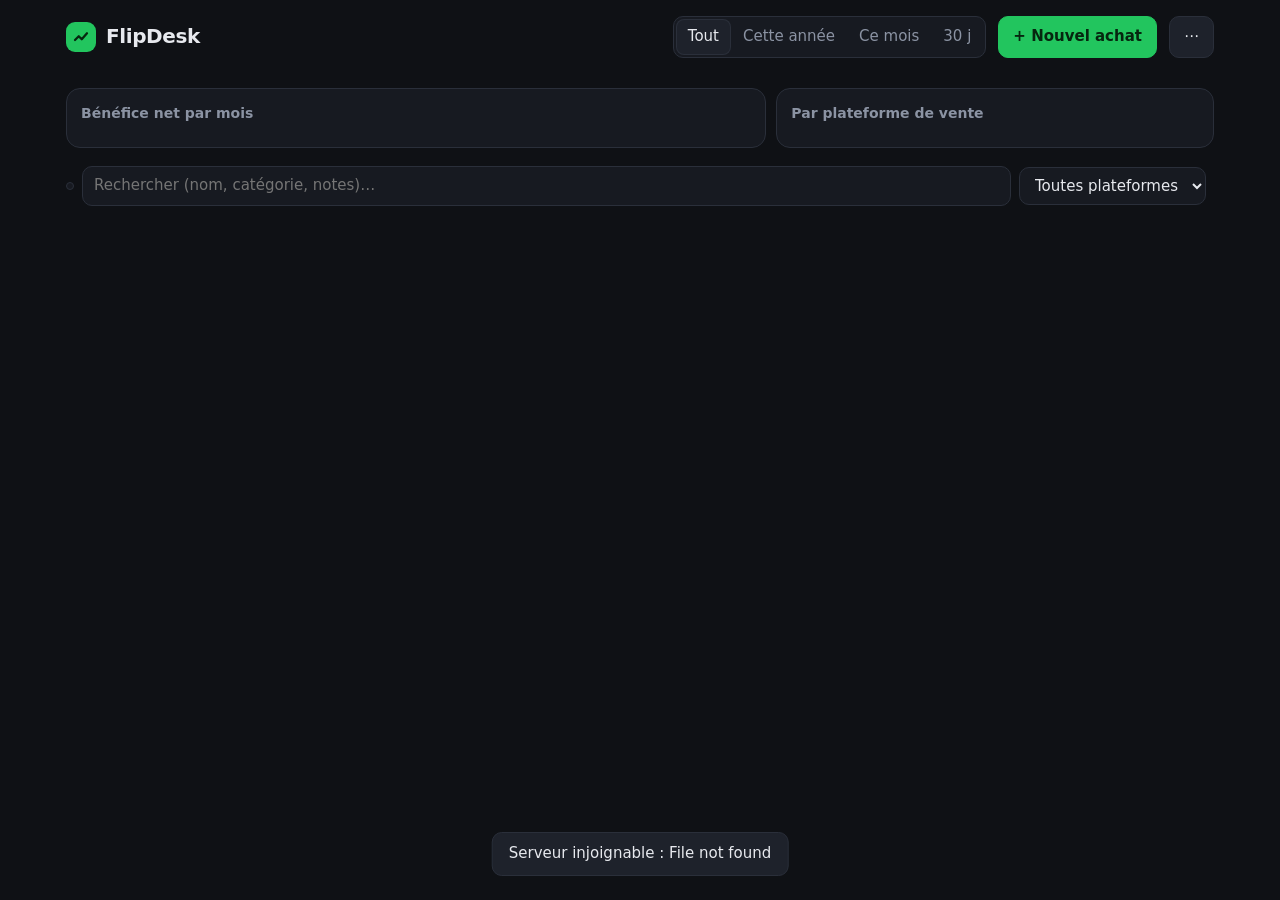
==== static/index.html @ b0f2146b "Statut en menu déroulant, lots liés à l'achat d'origine" ====
<!DOCTYPE html>
<html lang="fr">
<head>
<meta charset="utf-8">
<meta name="viewport" content="width=device-width, initial-scale=1, viewport-fit=cover">
<meta name="theme-color" content="#0f1115">
<meta name="apple-mobile-web-app-capable" content="yes">
<title>FlipDesk</title>
<link rel="icon" href="data:image/svg+xml,<svg xmlns='http://www.w3.org/2000/svg' viewBox='0 0 32 32'><rect width='32' height='32' rx='8' fill='%2322c55e'/><path d='M9 20l5-5 4 4 6-8' stroke='white' stroke-width='3' fill='none' stroke-linecap='round' stroke-linejoin='round'/></svg>">
<style>
:root{
  --bg:#0f1115;--panel:#171a21;--panel2:#1e222b;--line:#2a2f3a;--txt:#e7e9ee;--mut:#8b93a3;
  --green:#22c55e;--red:#ef4444;--amber:#f59e0b;--blue:#60a5fa;
  --lbc:#ff6e14;--vinted:#09b1ba;--other:#a78bfa;--r:14px;
}
*{box-sizing:border-box}
html,body{margin:0;background:var(--bg);color:var(--txt);font:15px/1.45 system-ui,-apple-system,"Segoe UI",Roboto,sans-serif}
button,input,select,textarea{font:inherit;color:inherit}
a{color:var(--blue)}
.wrap{max-width:1180px;margin:0 auto;padding:16px 16px calc(90px + env(safe-area-inset-bottom))}
header{display:flex;align-items:center;gap:12px;margin-bottom:16px;flex-wrap:wrap}
.logo{display:flex;align-items:center;gap:10px;font-weight:800;font-size:20px;letter-spacing:-.02em;margin-right:auto}
.logo i{width:30px;height:30px;border-radius:9px;background:var(--green);display:grid;place-items:center}
.btn{border:1px solid var(--line);background:var(--panel2);padding:9px 14px;border-radius:10px;cursor:pointer;white-space:nowrap}
.btn:hover{border-color:#3a4150}
.btn.primary{background:var(--green);border-color:var(--green);color:#06260f;font-weight:700}
.btn.danger{color:var(--red)}
.btn.sm{padding:5px 10px;font-size:13px;border-radius:8px}
.seg{display:inline-flex;background:var(--panel);border:1px solid var(--line);border-radius:10px;padding:3px;gap:2px;flex-wrap:wrap}
.seg button{border:0;background:none;padding:6px 11px;border-radius:7px;cursor:pointer;color:var(--mut)}
.seg button.on{background:var(--panel2);color:var(--txt);box-shadow:0 0 0 1px var(--line)}
.kpis{display:grid;grid-template-columns:repeat(6,1fr);gap:10px;margin:14px 0}
.kpi{background:var(--panel);border:1px solid var(--line);border-radius:var(--r);padding:13px 14px}
.kpi .l{color:var(--mut);font-size:12.5px}
.kpi .v{font-size:22px;font-weight:750;letter-spacing:-.02em;margin-top:2px;font-variant-numeric:tabular-nums}
.kpi .s{color:var(--mut);font-size:12px}
.grid2{display:grid;grid-template-columns:1.6fr 1fr;gap:10px}
.card{background:var(--panel);border:1px solid var(--line);border-radius:var(--r);padding:14px}
.card h3{margin:0 0 10px;font-size:14px;color:var(--mut);font-weight:600}
.pos{color:var(--green)}.neg{color:var(--red)}
.plat{display:grid;gap:10px}
.prow{display:grid;grid-template-columns:auto 1fr auto;gap:10px;align-items:center}
.dot{width:10px;height:10px;border-radius:50%}
.bar{height:8px;border-radius:5px;background:var(--panel2);overflow:hidden;margin-top:4px}
.bar>div{height:100%}
.toolbar{display:flex;gap:8px;align-items:center;margin:18px 0 10px;flex-wrap:wrap}
.toolbar input,.toolbar select{background:var(--panel);border:1px solid var(--line);border-radius:10px;padding:8px 11px}
.toolbar input{flex:1;min-width:160px}
.list{display:grid;gap:8px}
.item{display:grid;grid-template-columns:1fr 130px 130px 110px 92px;gap:12px;align-items:center;background:var(--panel);border:1px solid var(--line);border-radius:12px;padding:11px 13px;cursor:pointer}
.item:hover{border-color:#3a4150}
.item .n{font-weight:650;overflow:hidden;text-overflow:ellipsis;white-space:nowrap}
.item .meta{color:var(--mut);font-size:12.5px;display:flex;gap:6px;flex-wrap:wrap;align-items:center}
.item .c{font-variant-numeric:tabular-nums;font-size:14px}
.item .c small{display:block;color:var(--mut);font-size:11.5px}
.item .p{font-weight:750;text-align:right;font-variant-numeric:tabular-nums}
.item .show-m{display:none}
.tag{font-size:11.5px;padding:2px 7px;border-radius:20px;border:1px solid var(--line);white-space:nowrap}
.st-stock{color:var(--blue);border-color:#294466}.st-listed{color:var(--amber);border-color:#5a4415}
.st-sold{color:var(--green);border-color:#1d4d2e}.st-kept{color:var(--mut)}.st-parts{color:#c084fc;border-color:#4b2a6b}
.stsel{appearance:none;-webkit-appearance:none;font-size:11.5px;padding:2px 20px 2px 8px;border-radius:20px;border:1px solid var(--line);background:var(--bg) url("data:image/svg+xml,%3Csvg xmlns='http://www.w3.org/2000/svg' width='8' height='5'%3E%3Cpath d='M0 0l4 5 4-5z' fill='%238b93a3'/%3E%3C/svg%3E") no-repeat right 7px center;cursor:pointer;font-weight:600}
.stsel.st-stock{color:var(--blue)}.stsel.st-listed{color:var(--amber)}.stsel.st-sold{color:var(--green)}.stsel.st-kept{color:var(--mut)}.stsel.st-parts{color:#c084fc}
.stsel option{color:var(--txt);background:var(--panel2)}
.chip{display:inline-flex;align-items:center;gap:6px;background:#2a2340;color:#c4b5fd;border-radius:20px;padding:6px 6px 6px 12px;font-size:13px}
.chip button{border:0;background:#3b3157;color:inherit;border-radius:50%;width:22px;height:22px;cursor:pointer}
.kids{display:grid;gap:4px;margin-top:6px}.kids a{color:var(--txt);text-decoration:none;display:flex;justify-content:space-between;gap:8px;padding:6px 9px;border-radius:8px;background:var(--bg);border:1px solid var(--line);font-size:13px;cursor:pointer}
.kids a:hover{border-color:#3a4150}
.lottag{font-size:11.5px;padding:2px 7px;border-radius:20px;background:#2a2340;color:#c4b5fd;white-space:nowrap;cursor:pointer}
.lotcard{display:grid;grid-template-columns:1fr repeat(3,110px);gap:12px;align-items:center;background:var(--panel);border:1px solid var(--line);border-radius:12px;padding:12px 14px;cursor:pointer}
.lotcard:hover{border-color:#3a4150}.lotcard .c small{display:block;color:var(--mut);font-size:11.5px}
@media (max-width:640px){.lotcard{grid-template-columns:1fr 1fr 1fr}.lotcard>div:first-child{grid-column:1/-1}}
.pf{font-weight:600}
.empty{color:var(--mut);text-align:center;padding:40px 10px;border:1px dashed var(--line);border-radius:12px}
.fab{position:fixed;right:18px;bottom:calc(18px + env(safe-area-inset-bottom));width:58px;height:58px;border-radius:50%;background:var(--green);color:#06260f;border:0;font-size:30px;font-weight:600;box-shadow:0 8px 24px #0008;cursor:pointer;display:none}
/* modal */
dialog{background:var(--panel);color:var(--txt);border:1px solid var(--line);border-radius:18px;padding:0;width:min(680px,96vw);max-height:92vh}
dialog::backdrop{background:#000a;backdrop-filter:blur(2px)}
.mh{display:flex;align-items:center;gap:10px;padding:16px 18px;border-bottom:1px solid var(--line);position:sticky;top:0;background:var(--panel);z-index:1}
.mh h2{margin:0;font-size:17px;margin-right:auto}
.mb{padding:16px 18px;overflow:auto}
.mf{display:flex;gap:8px;padding:14px 18px;border-top:1px solid var(--line);position:sticky;bottom:0;background:var(--panel)}
fieldset{border:1px solid var(--line);border-radius:12px;padding:12px;margin:0 0 12px}
legend{padding:0 6px;color:var(--mut);font-size:13px;font-weight:600}
.f{display:grid;grid-template-columns:repeat(4,1fr);gap:10px}
.f label{display:grid;gap:4px;font-size:12.5px;color:var(--mut)}
.f .w2{grid-column:span 2}.f .w4{grid-column:1/-1}
.f input,.f select,.f textarea{background:var(--bg);border:1px solid var(--line);border-radius:9px;padding:8px 10px;color:var(--txt);width:100%}
.f textarea{min-height:60px;resize:vertical}
.preview{display:flex;justify-content:space-between;align-items:center;background:var(--bg);border:1px solid var(--line);border-radius:12px;padding:11px 14px;margin-bottom:12px}
.preview b{font-size:20px;font-variant-numeric:tabular-nums}
.menu{position:relative}
.menu .dd{position:absolute;right:0;top:calc(100% + 6px);background:var(--panel2);border:1px solid var(--line);border-radius:12px;padding:6px;display:none;min-width:220px;z-index:10;box-shadow:0 10px 30px #0008}
.menu.open .dd{display:block}
.dd button{display:block;width:100%;text-align:left;background:none;border:0;padding:9px 11px;border-radius:8px;cursor:pointer}
.dd button:hover{background:var(--panel)}
.toast{position:fixed;left:50%;bottom:24px;transform:translateX(-50%);background:var(--panel2);border:1px solid var(--line);padding:10px 16px;border-radius:10px;opacity:0;transition:.2s;pointer-events:none;z-index:99}
.toast.on{opacity:1}
svg text{fill:var(--mut);font-size:10.5px}
@media (max-width:900px){
  .kpis{grid-template-columns:repeat(3,1fr)}
  .grid2{grid-template-columns:1fr}
}
@media (max-width:640px){
  .wrap{padding:12px 12px calc(96px + env(safe-area-inset-bottom))}
  .kpis{grid-template-columns:repeat(2,1fr)}
  .kpi .v{font-size:19px}
  .item{grid-template-columns:1fr auto;gap:4px 10px}
  .item .c{display:none}
  .item .c.show-m{display:block;grid-column:1;grid-row:2;font-size:12.5px;color:var(--mut)}
  .item .p{grid-row:1;grid-column:2}
  .item .c.act:has(button){display:block;grid-column:2;grid-row:2;text-align:right}
  #tabs{flex-wrap:nowrap;overflow-x:auto;max-width:100%;scrollbar-width:none}
  .toolbar input{min-width:0;flex:1 1 100%}
  .toolbar select{flex:1 1 100%}
  .f{grid-template-columns:1fr 1fr}
  .f .w2{grid-column:1/-1}
  header .btn.primary{display:none}
  .mf{padding:12px;gap:6px}.mf .btn{padding:9px 10px}
  .fab{display:block}
}
</style>
</head>
<body>
<div class="wrap">
  <header>
    <div class="logo"><i><svg width="18" height="18" viewBox="0 0 24 24"><path d="M4 16l5-5 4 4 7-8" stroke="#06260f" stroke-width="3" fill="none" stroke-linecap="round" stroke-linejoin="round"/></svg></i>FlipDesk</div>
    <div class="seg" id="period">
      <button data-p="all" class="on">Tout</button>
      <button data-p="year">Cette année</button>
      <button data-p="month">Ce mois</button>
      <button data-p="30">30 j</button>
    </div>
    <button class="btn primary" onclick="openForm()">+ Nouvel achat</button>
    <div class="menu" id="menu">
      <button class="btn" onclick="toggleMenu(event)">⋯</button>
      <div class="dd">
        <button onclick="location.href='/api/export.csv'">📊 Exporter en CSV (Excel)</button>
        <button onclick="location.href='/api/backup.json'">💾 Télécharger une sauvegarde</button>
        <button onclick="document.getElementById('imp').click()">📥 Restaurer / importer…</button>
        <hr style="border:0;border-top:1px solid var(--line);margin:6px 4px">
        <button onclick="openUpdate()">🔄 Mettre à jour le serveur</button>
        <div id="ver" style="color:var(--mut);font-size:11.5px;padding:4px 11px 2px"></div>
      </div>
    </div>
    <input type="file" id="imp" accept=".json,application/json" hidden>
  </header>

  <section class="kpis" id="kpis"></section>

  <section class="grid2">
    <div class="card"><h3>Bénéfice net par mois</h3><div id="chart"></div></div>
    <div class="card"><h3>Par plateforme de vente</h3><div class="plat" id="plat"></div></div>
  </section>

  <div class="toolbar">
    <div class="seg" id="tabs"></div>
    <input id="q" placeholder="Rechercher (nom, catégorie, notes)…">
    <select id="pf"><option value="">Toutes plateformes</option></select>
    <span id="gchip"></span>
  </div>
  <div class="list" id="list"></div>
</div>

<button class="fab" onclick="openForm()" aria-label="Nouvel achat">+</button>

<dialog id="dlg">
  <form id="form" method="dialog">
    <div class="mh"><h2 id="ftitle">Nouvel achat</h2><button type="button" class="btn sm" onclick="dlg.close()">✕</button></div>
    <div class="mb">
      <div class="preview"><span id="pvl">Bénéfice estimé</span><b id="pv">0,00 €</b></div>
      <fieldset><legend>Article</legend><div class="f">
        <label class="w2">Nom *<input name="name" required placeholder="ex. Manette DualSense blanche"></label>
        <label>Catégorie<input name="category" list="cats" placeholder="Manettes, Téléphones…"></label>
        <label>Statut<select name="status">
          <option value="stock">En stock</option><option value="listed">En vente</option>
          <option value="sold">Vendu</option><option value="kept">Gardé</option><option value="parts">Utilisé en pièces</option></select></label>
        <label class="w2">État<input name="condition" list="conds" placeholder="Très bon état, HS, pour pièces…"></label>
        <label class="w2">Lien annonce<input name="url" type="url" placeholder="https://…"></label>
        <label class="w4">Article d'origine (lot) <span style="opacity:.7">— si cet article vient d'un lot ou sert de pièces, choisis l'achat d'origine : les coûts seront partagés</span>
          <span style="display:flex;gap:6px"><input id="ppick" list="parents" placeholder="Rechercher un achat…" autocomplete="off" style="flex:1"><button type="button" class="btn sm" id="pclear" title="Retirer le lien">✕</button></span>
          <input type="hidden" name="parent_id"></label>
        <div class="w4" id="kidsbox"></div>
      </div></fieldset>
      <fieldset><legend>Achat</legend><div class="f">
        <label>Acheté sur<select name="buy_platform" data-plat="buy"></select></label>
        <label>Date<input name="buy_date" type="date"></label>
        <label>Prix payé (€)<input name="buy_price" inputmode="decimal" placeholder="0"></label>
        <label>Frais + port (€)<input name="buy_fees" inputmode="decimal" placeholder="0"></label>
        <label class="w2">Pièces / réparation (€)<input name="repair_cost" inputmode="decimal" placeholder="0"></label>
        <label class="w2">Prix affiché en vente (€)<input name="list_price" inputmode="decimal" placeholder="0"></label>
      </div></fieldset>
      <fieldset id="sellset"><legend>Vente</legend><div class="f">
        <label>Vendu sur<select name="sell_platform" data-plat="sell"></select></label>
        <label>Date<input name="sell_date" type="date"></label>
        <label>Prix de vente (€)<input name="sell_price" inputmode="decimal" placeholder="0"></label>
        <label>Frais vendeur (€)<input name="sell_fees" inputmode="decimal" placeholder="0"></label>
        <label class="w2">Port payé par toi (€)<input name="ship_cost" inputmode="decimal" placeholder="0"></label>
      </div></fieldset>
      <div class="f"><label class="w4">Notes<textarea name="notes" placeholder="Défauts, échanges avec l'acheteur, n° de suivi…"></textarea></label></div>
    </div>
    <div class="mf">
      <button type="button" class="btn danger" id="del">Supprimer</button>
      <span style="flex:1"></span>
      <button type="button" class="btn" id="dup">Dupliquer</button>
      <button type="button" class="btn" id="addlot">+ Article du lot</button>
      <button type="submit" class="btn primary">Enregistrer</button>
    </div>
  </form>
</dialog>
<dialog id="upd" style="width:min(480px,94vw)">
  <div class="mh"><h2>Mise à jour du serveur</h2><button type="button" class="btn sm" onclick="upd.close()">✕</button></div>
  <div class="mb" id="updbody" style="min-height:80px"></div>
  <div class="mf"><span style="flex:1"></span><button class="btn" onclick="upd.close()">Fermer</button><button class="btn primary" id="updgo" style="display:none">Installer et redémarrer</button></div>
</dialog>
<datalist id="cats"></datalist><datalist id="parents"></datalist>
<datalist id="conds"><option>Neuf</option><option>Très bon état</option><option>Bon état</option><option>État correct</option><option>À réparer</option><option>Pour pièces</option></datalist>
<div class="toast" id="toast"></div>

<script>
const PLATS = ["Leboncoin","Vinted","eBay","Facebook","Main propre","Autre"];
const PCOL = {Leboncoin:"var(--lbc)",Vinted:"var(--vinted)"};
const ST = {stock:"En stock",listed:"En vente",sold:"Vendu",kept:"Gardé",parts:"Pièces"};
const NUM = ["buy_price","buy_fees","repair_cost","list_price","sell_price","sell_fees","ship_cost"];
let items=[], period="all", tab="all", editId=null;
const $=s=>document.querySelector(s), dlg=$("#dlg"), form=$("#form");
const eur=v=>(v<0?"−":"")+Math.abs(v).toLocaleString("fr-FR",{minimumFractionDigits:2,maximumFractionDigits:2})+" €";
const eur0=v=>(v<0?"−":"")+Math.abs(v).toLocaleString("fr-FR",{maximumFractionDigits:0})+" €";
const esc=s=>String(s??"").replace(/[&<>"']/g,c=>({"&":"&amp;","<":"&lt;",">":"&gt;",'"':"&quot;","'":"&#39;"}[c]));
const today=()=>new Date().toISOString().slice(0,10);
const n=v=>+v||0;
const cost=i=>n(i.buy_price)+n(i.buy_fees)+n(i.repair_cost);
const net=i=>n(i.sell_price)-n(i.sell_fees)-n(i.ship_cost);
// Lots: an origin purchase + the items linked to it (parent_id) pool their costs;
// the pool is spread over the members by sale price (sold) or asking price (unsold);
// "parts" members weigh 0.
let ALLOC={}, BYID={}, KIDS={};
const rootOf=(i,by=BYID)=>i.parent_id&&by[i.parent_id]?i.parent_id:i.id;
function computeAlloc(list){
  const by={};list.forEach(i=>by[i.id]=i);
  const m={},groups={};
  list.forEach(i=>(groups[rootOf(i,by)]??=[]).push(i));
  for(const g of Object.values(groups)){
    if(g.length===1){m[g[0].id]=cost(g[0]);continue}
    const pool=g.reduce((s,i)=>s+cost(i),0);
    let w=g.map(i=>i.status==="parts"?0:i.status==="sold"?n(i.sell_price):n(i.list_price)),t=w.reduce((a,b)=>a+b,0);
    if(t<=0){w=g.map(i=>i.status==="parts"?0:1);t=w.reduce((a,b)=>a+b,0)}
    if(t<=0){w=g.map(()=>1);t=g.length}
    g.forEach((i,k)=>m[i.id]=pool*w[k]/t);
  }
  return m;
}
const ecost=i=>ALLOC[i.id]??cost(i);
const profit=i=>net(i)-ecost(i);
const days=(a,b)=>a&&b?Math.round((new Date(b)-new Date(a))/864e5):null;
const pcolor=p=>PCOL[p]||"var(--other)";

async function api(path,opt={}){
  const r=await fetch(path,{headers:{"Content-Type":"application/json"},...opt});
  const j=await r.json().catch(()=>({}));
  if(!r.ok) throw new Error(j.error||r.statusText);
  return j;
}
function toast(m){const t=$("#toast");t.textContent=m;t.classList.add("on");clearTimeout(t._t);t._t=setTimeout(()=>t.classList.remove("on"),2200)}
async function load(){
  items=await api("/api/items");
  BYID={};KIDS={};items.forEach(i=>BYID[i.id]=i);
  items.forEach(i=>{const r=rootOf(i);if(r!==i.id)(KIDS[r]??=[]).push(i)});
  ALLOC=computeAlloc(items);render()}
const inLot=i=>!!(KIDS[i.id]||(i.parent_id&&BYID[i.parent_id]));
const fmtD=d=>d?new Date(d).toLocaleDateString("fr-FR"):"";
const pickLabel=i=>`#${i.id} · ${i.name} — ${[i.buy_platform,fmtD(i.buy_date)].filter(Boolean).join(" ")}${cost(i)?" · "+eur(cost(i)):""}`;

function inPeriod(d){
  if(period==="all")return true; if(!d)return false;
  const x=new Date(d),now=new Date();
  if(period==="year")return x.getFullYear()===now.getFullYear();
  if(period==="month")return x.getFullYear()===now.getFullYear()&&x.getMonth()===now.getMonth();
  return (now-x)/864e5<=30;
}

function render(){renderKpis();renderChart();renderPlat();renderTabs();renderList();
  $("#parents").innerHTML=items.filter(i=>!(i.parent_id&&BYID[i.parent_id]))
    .sort((a,b)=>(cost(b)>0)-(cost(a)>0)||(b.buy_date||"").localeCompare(a.buy_date||""))
    .map(i=>`<option value="${esc(pickLabel(i))}"></option>`).join("");
  $("#cats").innerHTML=[...new Set(items.map(i=>i.category).filter(Boolean))].map(c=>`<option>${esc(c)}</option>`).join("");}

const lotRoots=()=>Object.keys(KIDS).map(Number).filter(id=>BYID[id]);
let group=null; // id of the origin purchase whose lot is being shown
function renderKpis(){
  const sold=items.filter(i=>i.status==="sold"&&inPeriod(i.sell_date));
  const spent=items.filter(i=>inPeriod(i.buy_date)).reduce((s,i)=>s+cost(i),0);
  const rev=sold.reduce((s,i)=>s+n(i.sell_price),0);
  const pr=sold.reduce((s,i)=>s+profit(i),0);
  const c=sold.reduce((s,i)=>s+ecost(i),0);
  const stock=items.filter(i=>i.status==="stock"||i.status==="listed");
  const stockV=stock.reduce((s,i)=>s+ecost(i),0);
  const listedV=stock.filter(i=>i.status==="listed").reduce((s,i)=>s+n(i.list_price),0);
  const d=sold.map(i=>days(i.buy_date,i.sell_date)).filter(x=>x!==null&&x>=0);
  const avgD=d.length?Math.round(d.reduce((a,b)=>a+b,0)/d.length):null;
  const k=[
    ["Bénéfice net",`<span class="${pr>=0?"pos":"neg"}">${eur(pr)}</span>`,`${sold.length} vente${sold.length>1?"s":""}`],
    ["Chiffre d'affaires",eur(rev),sold.length?`panier moyen ${eur0(rev/sold.length)}`:"—"],
    ["Marge / coût",c>0?`${Math.round(pr/c*100)} %`:"—",sold.length?`${eur0(pr/sold.length)} par vente`:"—"],
    ["Dépensé en achats",eur(spent),"achats + frais + pièces"],
    ["Stock immobilisé",eur(stockV),`${stock.length} article${stock.length>1?"s":""}${listedV?` · ${eur0(listedV)} affichés`:""}`],
    ["Délai de vente",avgD===null?"—":`${avgD} j`,"moyen, achat → vente"],
  ];
  $("#kpis").innerHTML=k.map(([l,v,s])=>`<div class="kpi"><div class="l">${l}</div><div class="v">${v}</div><div class="s">${s}</div></div>`).join("");
}

function renderChart(){
  const now=new Date(), months=[], NM=innerWidth<640?6:12;
  for(let m=NM-1;m>=0;m--){const d=new Date(now.getFullYear(),now.getMonth()-m,1);months.push({k:d.toISOString().slice(0,7),l:d.toLocaleDateString("fr-FR",{month:"short"}).replace(".",""),v:0,n:0})}
  items.filter(i=>i.status==="sold"&&i.sell_date).forEach(i=>{const m=months.find(x=>x.k===i.sell_date.slice(0,7));if(m){m.v+=profit(i);m.n++}});
  const W=NM===6?360:640,H=190,pad=NM===6?10:26,bw=(W-pad*2)/NM;
  const max=Math.max(1,...months.map(m=>m.v)),min=Math.min(0,...months.map(m=>m.v));
  const y=v=>12+(max-v)/(max-min)*(H-40);
  let s=`<svg viewBox="0 0 ${W} ${H}" width="100%" role="img" aria-label="Bénéfice par mois">`;
  s+=`<line x1="${pad}" x2="${W-pad}" y1="${y(0)}" y2="${y(0)}" stroke="#2a2f3a"/>`;
  months.forEach((m,i)=>{
    const x=pad+i*bw+bw*.18,w=bw*.64,top=Math.min(y(m.v),y(0)),h=Math.max(Math.abs(y(m.v)-y(0)),m.n?2:0);
    s+=`<rect x="${x}" y="${top}" width="${w}" height="${h}" rx="4" fill="${m.v>=0?"#22c55e":"#ef4444"}"><title>${m.l} : ${eur(m.v)} (${m.n} vente${m.n>1?"s":""})</title></rect>`;
    if(m.n)s+=`<text x="${x+w/2}" y="${m.v>=0?top-4:top+h+11}" text-anchor="middle">${eur0(m.v)}</text>`;
    s+=`<text x="${x+w/2}" y="${H-6}" text-anchor="middle">${m.l}</text>`;
  });
  $("#chart").innerHTML=s+"</svg>";
}

function renderPlat(){
  const sold=items.filter(i=>i.status==="sold"&&inPeriod(i.sell_date));
  const g={};sold.forEach(i=>{const p=i.sell_platform||"Autre";(g[p]??={n:0,rev:0,pr:0,d:[]});g[p].n++;g[p].rev+=n(i.sell_price);g[p].pr+=profit(i);const d=days(i.buy_date,i.sell_date);if(d!==null&&d>=0)g[p].d.push(d)});
  const rows=Object.entries(g).sort((a,b)=>b[1].pr-a[1].pr);
  if(!rows.length){$("#plat").innerHTML=`<div class="empty" style="padding:24px">Pas encore de vente sur la période</div>`;return}
  const max=Math.max(...rows.map(r=>Math.abs(r[1].pr)),1);
  $("#plat").innerHTML=rows.map(([p,v])=>`<div><div class="prow"><span class="dot" style="background:${pcolor(p)}"></span>
    <span><b>${esc(p)}</b> <span style="color:var(--mut);font-size:12.5px">· ${v.n} vente${v.n>1?"s":""} · CA ${eur0(v.rev)}${v.d.length?` · ${Math.round(v.d.reduce((a,b)=>a+b,0)/v.d.length)} j`:""}</span></span>
    <b class="${v.pr>=0?"pos":"neg"}">${eur(v.pr)}</b></div>
    <div class="bar"><div style="width:${Math.abs(v.pr)/max*100}%;background:${pcolor(p)}"></div></div></div>`).join("");
}

function renderTabs(){
  const c=s=>s==="all"?items.length:s==="lots"?lotRoots().length:items.filter(i=>i.status===s).length;
  $("#tabs").innerHTML=[["all","Tous"],["stock","En stock"],["listed","En vente"],["sold","Vendus"],["kept","Gardés"],["parts","Pièces"],["lots","📦 Lots"]]
    .map(([k,l])=>`<button data-t="${k}" class="${tab===k?"on":""}">${l} <span style="opacity:.6">${c(k)}</span></button>`).join("");
}

function renderLots(q){
  const L=lotRoots().filter(id=>!q||[BYID[id],...KIDS[id]].some(i=>i.name.toLowerCase().includes(q)))
    .sort((a,b)=>(BYID[b].buy_date||"").localeCompare(BYID[a].buy_date||""));
  if(!L.length){$("#list").innerHTML=`<div class="empty">Aucun lot.<br>Ouvre un achat et clique sur <b>+ Article du lot</b> pour chaque article qui en sort,<br>ou choisis l'<b>article d'origine</b> dans un article existant.</div>`;return}
  $("#list").innerHTML=L.map(id=>{
    const root=BYID[id], l=root.name, g=[root,...KIDS[id]], pool=g.reduce((s,i)=>s+cost(i),0);
    const sold=g.filter(i=>i.status==="sold"), rev=sold.reduce((s,i)=>s+net(i),0), res=rev-pool;
    const left=g.filter(i=>i.status==="stock"||i.status==="listed").length, parts=g.filter(i=>i.status==="parts").length;
    return `<div class="lotcard" data-group="${id}">
      <div style="min-width:0"><div class="n" style="font-weight:650">📦 ${esc(l)}</div>
        <div class="meta" style="color:var(--mut);font-size:12.5px">${[root.buy_platform,fmtD(root.buy_date)].filter(Boolean).join(" ")} · ${g.length} article${g.length>1?"s":""} · ${sold.length} vendu${sold.length>1?"s":""}${parts?` · ${parts} en pièces`:""}${left?` · <span style="color:var(--amber)">${left} restant${left>1?"s":""}</span>`:" · terminé"}</div></div>
      <div class="c"><small>coût total</small>${eur(pool)}</div>
      <div class="c"><small>ventes (net)</small>${eur(rev)}</div>
      <div class="c" style="text-align:right"><small>${left?"résultat actuel":"résultat"}</small><b class="${res>=0?"pos":"neg"}">${res>=0?"+":""}${eur(res)}</b></div>
    </div>`}).join("");
}
function renderList(){
  const q=$("#q").value.trim().toLowerCase(), pf=$("#pf").value;
  if(tab==="lots")return renderLots(q);
  $("#gchip").innerHTML=group&&BYID[group]?`<span class="chip">📦 ${esc(BYID[group].name)}<button data-ungroup title="Voir tout">✕</button></span>`:"";
  let L=items.filter(i=>(!group||rootOf(i)===group)&&(tab==="all"||i.status===tab)
    &&(!pf||i.buy_platform===pf||i.sell_platform===pf)
    &&(!q||[i.name,i.category,i.notes,i.condition].join(" ").toLowerCase().includes(q)));
  if(group)L.sort((a,b)=>(a.id===group?-1:b.id===group?1:0));
  if(!L.length){$("#list").innerHTML=`<div class="empty">${items.length?"Rien ne correspond.":"Aucun article pour l'instant.<br>Ajoute ton premier achat avec <b>+ Nouvel achat</b>."}</div>`;return}
  $("#list").innerHTML=L.map(i=>{
    const sold=i.status==="sold", pr=profit(i), d=sold?days(i.buy_date,i.sell_date):(i.status==="stock"||i.status==="listed")?days(i.buy_date,today()):null;
    const bp=i.buy_platform?`<span class="pf" style="color:${pcolor(i.buy_platform)}">${esc(i.buy_platform)}</span>`:"";
    const sp=i.sell_platform?`<span class="pf" style="color:${pcolor(i.sell_platform)}">${esc(i.sell_platform)}</span>`:"";
    let right;
    if(sold) right=`<div class="p ${pr>=0?"pos":"neg"}">${pr>=0?"+":""}${eur(pr)}</div>`;
    else if(i.status==="listed"&&n(i.list_price)) {const e=n(i.list_price)-ecost(i);right=`<div class="p" style="color:var(--mut)" title="si vendu au prix affiché">≈ ${e>=0?"+":""}${eur0(e)}</div>`}
    else right=`<div class="p" style="color:var(--mut)">—</div>`;
    return `<div class="item" data-id="${i.id}">
      <div style="min-width:0"><div class="n">${esc(i.name)}</div>
        <div class="meta"><select class="stsel st-${i.status}" data-st="${i.id}" aria-label="Statut">${Object.entries(ST).map(([k,l])=>`<option value="${k}"${k===i.status?" selected":""}>${l}</option>`).join("")}</select>${
          i.parent_id&&BYID[i.parent_id]?`<span class="lottag" data-open="${i.parent_id}" title="Ouvrir l'achat d'origine">↳ ${esc(BYID[i.parent_id].name)}</span>`
          :KIDS[i.id]?`<span class="lottag" data-group="${i.id}" title="Voir les articles du lot">📦 ${KIDS[i.id].length+1} articles</span>`:""}${i.category?`<span>${esc(i.category)}</span>`:""}${d!==null?`<span>· ${d} j</span>`:""}</div></div>
      <div class="c">${eur(ecost(i))}<small>${inLot(i)&&Math.abs(ecost(i)-cost(i))>.005?"part du lot · ":""}${bp||"achat"} ${i.buy_date?new Date(i.buy_date).toLocaleDateString("fr-FR"):""}</small></div>
      <div class="c">${sold?eur(n(i.sell_price)):i.status==="listed"&&n(i.list_price)?`<span style="color:var(--amber)">${eur(n(i.list_price))}</span>`:"—"}<small>${sold?sp+" "+(i.sell_date?new Date(i.sell_date).toLocaleDateString("fr-FR"):""):i.status==="listed"?"affiché":""}</small></div>
      <div class="c act">${sold?`<small>net reçu</small>${eur(net(i))}`:i.status==="stock"||i.status==="listed"?`<button class="btn sm" data-sell="${i.id}">Vendu ✓</button>`:""}</div>
      ${right}
      <div class="c show-m">${eur(ecost(i))} → ${sold?eur(n(i.sell_price)):"…"} ${sold?sp:bp}</div>
    </div>`}).join("");
}

// ----- form -----
function fillPlats(){
  document.querySelectorAll("select[data-plat]").forEach(s=>{
    const extra=s.dataset.plat==="buy"?["Déjà possédé"]:[];
    s.innerHTML=`<option value=""></option>`+[...PLATS,...extra].map(p=>`<option>${p}</option>`).join("");
  });
  $("#pf").innerHTML=`<option value="">Toutes plateformes</option>`+PLATS.map(p=>`<option>${p}</option>`).join("");
}
function formData(){
  const o=Object.fromEntries(new FormData(form));
  NUM.forEach(k=>o[k]=(o[k]||"").toString().replace(",","."));
  return o;
}
function syncPick(){
  const v=$("#ppick").value.trim(), m=v.match(/^#(\d+)/), id=m&&BYID[+m[1]]?+m[1]:"";
  form.elements.parent_id.value=id&&id!==editId?id:"";
}
function setPick(id){const p=BYID[id];$("#ppick").value=p?pickLabel(p):"";form.elements.parent_id.value=p?id:""}
$("#ppick").addEventListener("input",()=>{syncPick();updatePreview()});
$("#ppick").addEventListener("change",()=>{syncPick();if(!form.elements.parent_id.value)$("#ppick").value="";updatePreview()});
$("#pclear").onclick=()=>{setPick(null);updatePreview()};
function renderKids(){
  const k=editId&&KIDS[editId];
  $("#kidsbox").innerHTML=k?`<div style="font-size:12.5px;color:var(--mut)">Articles issus de cet achat :</div><div class="kids">${k.map(c=>`<a data-goto="${c.id}"><span>${esc(c.name)}</span><span style="color:var(--mut)">${ST[c.status]}${c.status==="sold"?" · "+eur(n(c.sell_price)):""}</span></a>`).join("")}</div>`:"";
  // an origin purchase can't itself be linked to another one from here
  $("#ppick").disabled=!!k;$("#ppick").placeholder=k?"C'est l'achat d'origine de ce lot":"Rechercher un achat…";
}
$("#kidsbox").addEventListener("click",e=>{const a=e.target.closest("[data-goto]");if(a){dlg.close();openForm(BYID[a.dataset.goto])}});
function updatePreview(){
  const o=formData(), st=o.status;
  o.id=editId??"__new"; o.parent_id=+o.parent_id||null;
  const linked=!!(o.parent_id||KIDS[editId]);
  const ec=linked?computeAlloc([...items.filter(i=>i.id!==editId),o])[o.id]:cost(o);
  $("#sellset").style.opacity=st==="sold"?1:.55;
  let v,l;
  const lt=linked?" (avec sa part du lot)":"";
  if(st==="parts"){v=-ec;l="Utilisé en pièces : coût reporté sur le lot"}
  else if(st==="sold"){v=net(o)-ec;l="Bénéfice net"+lt}
  else if(n(o.list_price)){v=n(o.list_price)-ec;l="Bénéfice si vendu au prix affiché"+lt}
  else{v=-ec;l="Coût engagé"+lt}
  $("#pvl").textContent=l; const b=$("#pv"); b.textContent=eur(v); b.className=v>0?"pos":v<0?"neg":"";
}
function openForm(it=null,opts={}){
  editId=it?.id??null; form.reset();
  $("#ftitle").textContent=it?(opts.sell?"Marquer comme vendu":"Modifier"):"Nouvel achat";
  $("#del").style.visibility=editId?"visible":"hidden";
  $("#dup").style.visibility=editId?"visible":"hidden";
  $("#addlot").style.display=editId?"":"none";
  const d=it?{...it}:{status:"stock",buy_date:today()};
  if(opts.sell){d.status="sold";d.sell_date||=today();if(!n(d.sell_price)&&n(d.list_price))d.sell_price=d.list_price;d.sell_platform||=d.buy_platform==="Déjà possédé"?"":d.buy_platform}
  for(const [k,v] of Object.entries(d)){const el=form.elements[k];if(el)el.value=NUM.includes(k)?(n(v)?String(v).replace(".",","):""):(v??"")}
  setPick(d.parent_id); renderKids();
  updatePreview(); dlg.showModal();
  if(opts.sell)form.elements.sell_price.focus(); else if(!it)form.elements.name.focus();
}
form.addEventListener("input",updatePreview);
form.elements.status.addEventListener("change",e=>{if(e.target.value==="sold"&&!form.elements.sell_date.value)form.elements.sell_date.value=today();if(e.target.value==="listed"&&!form.elements.list_date?.value){} updatePreview()});
form.addEventListener("submit",async e=>{
  e.preventDefault();
  syncPick(); const o=formData(); o.parent_id=o.parent_id||null;
  if(o.status==="listed")o.list_date=o.list_date||today();
  try{
    if(editId)await api(`/api/items/${editId}`,{method:"PUT",body:JSON.stringify(o)});
    else await api("/api/items",{method:"POST",body:JSON.stringify(o)});
    dlg.close(); toast(editId?"Modifié":"Ajouté"); load();
  }catch(err){toast("Erreur : "+err.message)}
});
$("#del").onclick=async()=>{if(!editId||!confirm(KIDS[editId]?`Supprimer cet achat ? Les ${KIDS[editId].length} article(s) du lot ne seront plus liés.`:"Supprimer cet article ?"))return;await api(`/api/items/${editId}`,{method:"DELETE"});dlg.close();toast("Supprimé");load()};
$("#dup").onclick=()=>{const it=items.find(i=>i.id===editId);if(!it)return;dlg.close();const c={...it};delete c.id;Object.assign(c,{status:"stock",sell_platform:"",sell_date:"",sell_price:0,sell_fees:0,ship_cost:0,buy_date:today()});openForm(null);for(const [k,v] of Object.entries(c)){const el=form.elements[k];if(el)el.value=NUM.includes(k)?(n(v)?String(v).replace(".",","):""):(v??"")}setPick(c.parent_id);updatePreview()};

$("#addlot").onclick=()=>{
  const it=BYID[editId];if(!it)return;
  const root=BYID[rootOf(it)];
  dlg.close(); openForm(null);
  Object.entries({buy_platform:root.buy_platform,buy_date:root.buy_date,category:root.category,status:"stock"}).forEach(([k,v])=>{if(form.elements[k])form.elements[k].value=v||""});
  setPick(root.id);
  $("#ftitle").textContent="Nouvel article du lot";updatePreview();form.elements.name.focus();
};
// ----- events -----
$("#list").addEventListener("click",e=>{
  if(e.target.closest(".stsel"))return;
  const op=e.target.closest("[data-open]"); if(op){e.stopPropagation();openForm(BYID[op.dataset.open]);return}
  const gr=e.target.closest("[data-group]"); if(gr){e.stopPropagation();group=+gr.dataset.group;tab="all";$("#q").value="";renderTabs();renderList();scrollTo({top:$("#tabs").offsetTop-10,behavior:"smooth"});return}
  const s=e.target.closest("[data-sell]"); if(s){e.stopPropagation();openForm(items.find(i=>i.id==s.dataset.sell),{sell:true});return}
  const r=e.target.closest(".item"); if(r)openForm(items.find(i=>i.id==r.dataset.id));
});
$("#list").addEventListener("change",async e=>{
  const s=e.target.closest(".stsel");if(!s)return;
  const it=BYID[s.dataset.st], st=s.value;
  if(st==="sold"){s.value=it.status;openForm(it,{sell:true});return}   // a sale needs price & date
  try{
    await api(`/api/items/${it.id}`,{method:"PUT",body:JSON.stringify({status:st,...(st==="listed"&&!it.list_date?{list_date:today()}:{})})});
    toast(`${it.name} → ${ST[st]}`);load();
  }catch(err){s.value=it.status;toast("Erreur : "+err.message)}
});
$("#gchip").addEventListener("click",e=>{if(e.target.closest("[data-ungroup]")){group=null;renderList()}});
$("#tabs").addEventListener("click",e=>{const b=e.target.closest("button");if(b){tab=b.dataset.t;renderTabs();renderList()}});
$("#period").addEventListener("click",e=>{const b=e.target.closest("button");if(!b)return;period=b.dataset.p;document.querySelectorAll("#period button").forEach(x=>x.classList.toggle("on",x===b));renderKpis();renderPlat()});
$("#q").addEventListener("input",renderList); $("#pf").addEventListener("change",renderList);
function toggleMenu(e){e.stopPropagation();$("#menu").classList.toggle("open")}
document.addEventListener("click",()=>$("#menu").classList.remove("open"));
$("#imp").addEventListener("change",async e=>{
  const f=e.target.files[0]; if(!f)return;
  try{
    const data=JSON.parse(await f.text()); const list=data.items||data;
    const replace=confirm(`${list.length} article(s) dans le fichier.\n\nOK = REMPLACER toutes les données actuelles\nAnnuler = AJOUTER aux données existantes`);
    const r=await api("/api/import",{method:"POST",body:JSON.stringify({items:list,replace})});
    toast(`${r.imported} article(s) importé(s)`); load();
  }catch(err){toast("Import impossible : "+err.message)}
  e.target.value="";
});

// ----- server update -----
const upd=$("#upd");
async function showVersion(){try{const v=await api("/api/version");$("#ver").textContent=v.supported?`Version ${v.commit} · ${new Date(v.date).toLocaleDateString("fr-FR")}`:"Installé sans git"}catch{}}
async function openUpdate(){
  const body=$("#updbody"),go=$("#updgo");go.style.display="none";
  body.innerHTML="Recherche de mises à jour…";upd.showModal();
  try{
    const r=await api("/api/update/check",{method:"POST"});
    const cur=`<div style="color:var(--mut);font-size:13px;margin-bottom:10px">Version installée : <b>${esc(r.commit)}</b> du ${new Date(r.date).toLocaleDateString("fr-FR")}</div>`;
    if(!r.pending.length){body.innerHTML=cur+`<div class="pos">✓ FlipDesk est à jour.</div>`;return}
    body.innerHTML=cur+`<div style="margin-bottom:8px"><b>${r.pending.length} mise${r.pending.length>1?"s":""} à jour disponible${r.pending.length>1?"s":""} :</b></div>
      <ul style="margin:0;padding-left:18px;display:grid;gap:4px">${r.pending.map(l=>{const [h,d,...m]=l.split(" ");return `<li>${esc(m.join(" "))} <span style="color:var(--mut);font-size:12px">${esc(d)}</span></li>`}).join("")}</ul>
      <div style="color:var(--mut);font-size:12.5px;margin-top:12px">Tes données ne sont pas touchées. Le serveur redémarre en quelques secondes.</div>`;
    go.style.display="";
  }catch(e){body.innerHTML=`<div class="neg">${esc(e.message)}</div>`}
}
$("#updgo").onclick=async()=>{
  const body=$("#updbody"),go=$("#updgo");go.style.display="none";
  body.innerHTML="Installation…";
  try{
    const r=await api("/api/update",{method:"POST"});
    if(!r.restarting){body.innerHTML=`<div class="pos">✓ Déjà à jour.</div>`;return}
    body.innerHTML="Redémarrage du serveur…";
    await new Promise(res=>setTimeout(res,1500));
    for(let k=0;k<40;k++){
      try{const h=await fetch("/api/health",{cache:"no-store"});if(h.ok){body.innerHTML=`<div class="pos">✓ Mis à jour. Rechargement…</div>`;setTimeout(()=>location.reload(),700);return}}catch{}
      await new Promise(res=>setTimeout(res,1000));
    }
    body.innerHTML=`<div class="neg">Le serveur ne répond pas encore. Recharge la page dans un instant.</div>`;
  }catch(e){body.innerHTML=`<div class="neg">${esc(e.message)}</div>`}
};

fillPlats(); showVersion(); load().catch(e=>toast("Serveur injoignable : "+e.message));
</script>
</body>
</html>
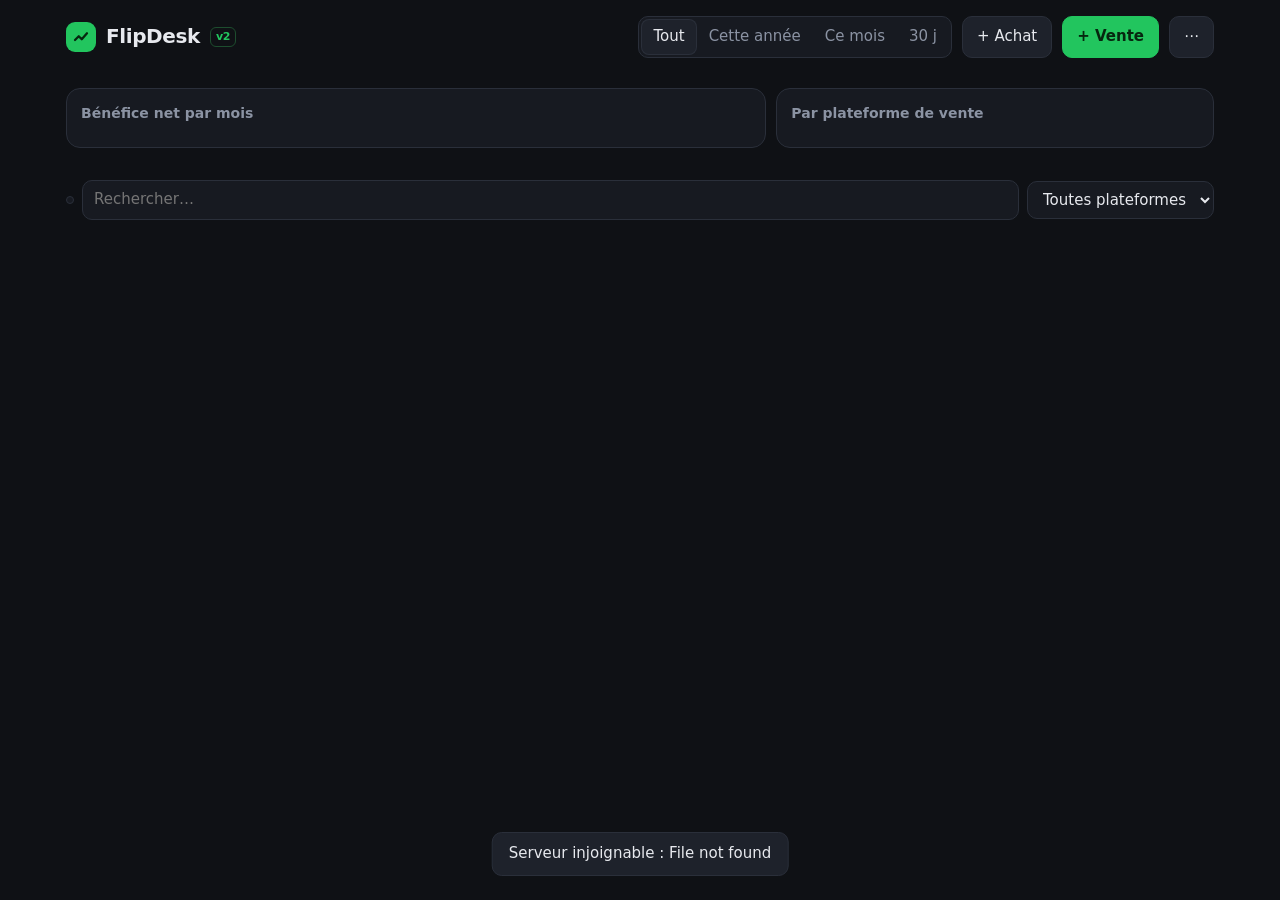
==== commit 91985e4e: "FlipDesk v2 : achats et ventes séparés et liés, migration automatique depuis la v1" ====
--- a/static/index.html
+++ b/static/index.html
@@ -10,7 +10,7 @@
 <style>
 :root{
   --bg:#0f1115;--panel:#171a21;--panel2:#1e222b;--line:#2a2f3a;--txt:#e7e9ee;--mut:#8b93a3;
-  --green:#22c55e;--red:#ef4444;--amber:#f59e0b;--blue:#60a5fa;
+  --green:#22c55e;--red:#ef4444;--amber:#f59e0b;--blue:#60a5fa;--violet:#c4b5fd;
   --lbc:#ff6e14;--vinted:#09b1ba;--other:#a78bfa;--r:14px;
 }
 *{box-sizing:border-box}
@@ -18,17 +18,24 @@
 button,input,select,textarea{font:inherit;color:inherit}
 a{color:var(--blue)}
 .wrap{max-width:1180px;margin:0 auto;padding:16px 16px calc(90px + env(safe-area-inset-bottom))}
-header{display:flex;align-items:center;gap:12px;margin-bottom:16px;flex-wrap:wrap}
+header{display:flex;align-items:center;gap:10px;margin-bottom:16px;flex-wrap:wrap}
 .logo{display:flex;align-items:center;gap:10px;font-weight:800;font-size:20px;letter-spacing:-.02em;margin-right:auto}
 .logo i{width:30px;height:30px;border-radius:9px;background:var(--green);display:grid;place-items:center}
+.logo sup{font-size:11px;font-weight:700;color:var(--green);border:1px solid #1d4d2e;border-radius:6px;padding:1px 5px}
 .btn{border:1px solid var(--line);background:var(--panel2);padding:9px 14px;border-radius:10px;cursor:pointer;white-space:nowrap}
 .btn:hover{border-color:#3a4150}
 .btn.primary{background:var(--green);border-color:var(--green);color:#06260f;font-weight:700}
+.btn.ghost{background:none}
 .btn.danger{color:var(--red)}
 .btn.sm{padding:5px 10px;font-size:13px;border-radius:8px}
+.btn.xs{padding:2px 8px;font-size:12px;border-radius:20px}
 .seg{display:inline-flex;background:var(--panel);border:1px solid var(--line);border-radius:10px;padding:3px;gap:2px;flex-wrap:wrap}
-.seg button{border:0;background:none;padding:6px 11px;border-radius:7px;cursor:pointer;color:var(--mut)}
+.seg button{border:0;background:none;padding:6px 11px;border-radius:7px;cursor:pointer;color:var(--mut);white-space:nowrap}
 .seg button.on{background:var(--panel2);color:var(--txt);box-shadow:0 0 0 1px var(--line)}
+.views{display:flex;gap:8px;margin:22px 0 10px}
+.views button{flex:0 0 auto;border:1px solid var(--line);background:var(--panel);color:var(--mut);padding:10px 18px;border-radius:12px;cursor:pointer;font-weight:700;font-size:15.5px}
+.views button.on{color:var(--txt);border-color:#3a4150;background:var(--panel2)}
+.views button span{opacity:.6;font-weight:500;margin-left:4px}
 .kpis{display:grid;grid-template-columns:repeat(6,1fr);gap:10px;margin:14px 0}
 .kpi{background:var(--panel);border:1px solid var(--line);border-radius:var(--r);padding:13px 14px}
 .kpi .l{color:var(--mut);font-size:12.5px}
@@ -37,59 +44,72 @@
 .grid2{display:grid;grid-template-columns:1.6fr 1fr;gap:10px}
 .card{background:var(--panel);border:1px solid var(--line);border-radius:var(--r);padding:14px}
 .card h3{margin:0 0 10px;font-size:14px;color:var(--mut);font-weight:600}
-.pos{color:var(--green)}.neg{color:var(--red)}
+.pos{color:var(--green)}.neg{color:var(--red)}.mut{color:var(--mut)}
 .plat{display:grid;gap:10px}
 .prow{display:grid;grid-template-columns:auto 1fr auto;gap:10px;align-items:center}
 .dot{width:10px;height:10px;border-radius:50%}
 .bar{height:8px;border-radius:5px;background:var(--panel2);overflow:hidden;margin-top:4px}
 .bar>div{height:100%}
-.toolbar{display:flex;gap:8px;align-items:center;margin:18px 0 10px;flex-wrap:wrap}
+.hintbar{display:flex;align-items:center;gap:10px;background:#1d1a2e;border:1px solid #3b3157;border-radius:12px;padding:10px 14px;margin-top:10px;color:var(--violet)}
+.hintbar b{color:var(--txt)}
+.toolbar{display:flex;gap:8px;align-items:center;margin:0 0 10px;flex-wrap:wrap}
 .toolbar input,.toolbar select{background:var(--panel);border:1px solid var(--line);border-radius:10px;padding:8px 11px}
 .toolbar input{flex:1;min-width:160px}
 .list{display:grid;gap:8px}
-.item{display:grid;grid-template-columns:1fr 130px 130px 110px 92px;gap:12px;align-items:center;background:var(--panel);border:1px solid var(--line);border-radius:12px;padding:11px 13px;cursor:pointer}
+.item{display:grid;grid-template-columns:1fr 120px 120px 104px 96px;gap:12px;align-items:center;background:var(--panel);border:1px solid var(--line);border-radius:12px;padding:11px 13px;cursor:pointer}
 .item:hover{border-color:#3a4150}
 .item .n{font-weight:650;overflow:hidden;text-overflow:ellipsis;white-space:nowrap}
-.item .meta{color:var(--mut);font-size:12.5px;display:flex;gap:6px;flex-wrap:wrap;align-items:center}
+.item .meta{color:var(--mut);font-size:12.5px;display:flex;gap:6px;flex-wrap:wrap;align-items:center;margin-top:3px}
 .item .c{font-variant-numeric:tabular-nums;font-size:14px}
 .item .c small{display:block;color:var(--mut);font-size:11.5px}
 .item .p{font-weight:750;text-align:right;font-variant-numeric:tabular-nums}
 .item .show-m{display:none}
-.tag{font-size:11.5px;padding:2px 7px;border-radius:20px;border:1px solid var(--line);white-space:nowrap}
-.st-stock{color:var(--blue);border-color:#294466}.st-listed{color:var(--amber);border-color:#5a4415}
-.st-sold{color:var(--green);border-color:#1d4d2e}.st-kept{color:var(--mut)}.st-parts{color:#c084fc;border-color:#4b2a6b}
+.pf{font-weight:600}
 .stsel{appearance:none;-webkit-appearance:none;font-size:11.5px;padding:2px 20px 2px 8px;border-radius:20px;border:1px solid var(--line);background:var(--bg) url("data:image/svg+xml,%3Csvg xmlns='http://www.w3.org/2000/svg' width='8' height='5'%3E%3Cpath d='M0 0l4 5 4-5z' fill='%238b93a3'/%3E%3C/svg%3E") no-repeat right 7px center;cursor:pointer;font-weight:600}
-.stsel.st-stock{color:var(--blue)}.stsel.st-listed{color:var(--amber)}.stsel.st-sold{color:var(--green)}.stsel.st-kept{color:var(--mut)}.stsel.st-parts{color:#c084fc}
 .stsel option{color:var(--txt);background:var(--panel2)}
-.chip{display:inline-flex;align-items:center;gap:6px;background:#2a2340;color:#c4b5fd;border-radius:20px;padding:6px 6px 6px 12px;font-size:13px}
-.chip button{border:0;background:#3b3157;color:inherit;border-radius:50%;width:22px;height:22px;cursor:pointer}
-.kids{display:grid;gap:4px;margin-top:6px}.kids a{color:var(--txt);text-decoration:none;display:flex;justify-content:space-between;gap:8px;padding:6px 9px;border-radius:8px;background:var(--bg);border:1px solid var(--line);font-size:13px;cursor:pointer}
-.kids a:hover{border-color:#3a4150}
-.lottag{font-size:11.5px;padding:2px 7px;border-radius:20px;background:#2a2340;color:#c4b5fd;white-space:nowrap;cursor:pointer}
-.lotcard{display:grid;grid-template-columns:1fr repeat(3,110px);gap:12px;align-items:center;background:var(--panel);border:1px solid var(--line);border-radius:12px;padding:12px 14px;cursor:pointer}
-.lotcard:hover{border-color:#3a4150}.lotcard .c small{display:block;color:var(--mut);font-size:11.5px}
-@media (max-width:640px){.lotcard{grid-template-columns:1fr 1fr 1fr}.lotcard>div:first-child{grid-column:1/-1}}
-.pf{font-weight:600}
+.st-stock{color:var(--blue)}.st-listed{color:var(--amber)}.st-sold{color:var(--green)}.st-kept{color:var(--mut)}.st-used{color:#c084fc}
+.tag{font-size:11.5px;padding:2px 8px;border-radius:20px;border:1px solid var(--line);white-space:nowrap}
+.lk{font-size:11.5px;padding:2px 8px;border-radius:20px;background:#2a2340;color:var(--violet);white-space:nowrap;cursor:pointer;max-width:240px;overflow:hidden;text-overflow:ellipsis}
+.lk:hover{background:#3b3157}
+.lk.add{background:none;border:1px dashed #4b3f6e}
+.sug{font-size:11.5px;padding:2px 4px 2px 8px;border-radius:20px;background:#2b2410;color:#fcd34d;white-space:nowrap;cursor:pointer;display:inline-flex;gap:6px;align-items:center;max-width:280px}
+.sug span{overflow:hidden;text-overflow:ellipsis}
+.sug b{background:#4a3b12;border-radius:20px;padding:0 7px}
+.sug:hover b{background:#6b5517}
 .empty{color:var(--mut);text-align:center;padding:40px 10px;border:1px dashed var(--line);border-radius:12px}
 .fab{position:fixed;right:18px;bottom:calc(18px + env(safe-area-inset-bottom));width:58px;height:58px;border-radius:50%;background:var(--green);color:#06260f;border:0;font-size:30px;font-weight:600;box-shadow:0 8px 24px #0008;cursor:pointer;display:none}
-/* modal */
+/* dialogs */
 dialog{background:var(--panel);color:var(--txt);border:1px solid var(--line);border-radius:18px;padding:0;width:min(680px,96vw);max-height:92vh}
 dialog::backdrop{background:#000a;backdrop-filter:blur(2px)}
-.mh{display:flex;align-items:center;gap:10px;padding:16px 18px;border-bottom:1px solid var(--line);position:sticky;top:0;background:var(--panel);z-index:1}
+dialog form{display:flex;flex-direction:column;max-height:92vh}
+.mh{display:flex;align-items:center;gap:10px;padding:16px 18px;border-bottom:1px solid var(--line)}
 .mh h2{margin:0;font-size:17px;margin-right:auto}
-.mb{padding:16px 18px;overflow:auto}
-.mf{display:flex;gap:8px;padding:14px 18px;border-top:1px solid var(--line);position:sticky;bottom:0;background:var(--panel)}
+.mb{padding:16px 18px;overflow:auto;flex:1}
+.mf{display:flex;gap:8px;padding:14px 18px;border-top:1px solid var(--line)}
 fieldset{border:1px solid var(--line);border-radius:12px;padding:12px;margin:0 0 12px}
 legend{padding:0 6px;color:var(--mut);font-size:13px;font-weight:600}
 .f{display:grid;grid-template-columns:repeat(4,1fr);gap:10px}
-.f label{display:grid;gap:4px;font-size:12.5px;color:var(--mut)}
+.f label{display:grid;gap:4px;font-size:12.5px;color:var(--mut);align-content:start}
 .f .w2{grid-column:span 2}.f .w4{grid-column:1/-1}
 .f input,.f select,.f textarea{background:var(--bg);border:1px solid var(--line);border-radius:9px;padding:8px 10px;color:var(--txt);width:100%}
-.f textarea{min-height:60px;resize:vertical}
-.preview{display:flex;justify-content:space-between;align-items:center;background:var(--bg);border:1px solid var(--line);border-radius:12px;padding:11px 14px;margin-bottom:12px}
+.f textarea{min-height:56px;resize:vertical}
+.preview{display:flex;justify-content:space-between;align-items:center;gap:10px;background:var(--bg);border:1px solid var(--line);border-radius:12px;padding:11px 14px;margin-bottom:12px}
 .preview b{font-size:20px;font-variant-numeric:tabular-nums}
+.links{display:grid;gap:6px}
+.lrow{display:grid;grid-template-columns:1fr auto auto;gap:10px;align-items:center;background:var(--bg);border:1px solid var(--line);border-radius:10px;padding:7px 10px;font-size:13.5px}
+.lrow .nm{cursor:pointer;overflow:hidden;text-overflow:ellipsis;white-space:nowrap}
+.lrow .nm:hover{color:var(--violet)}
+.lrow small{color:var(--mut)}
+.x{border:0;background:none;color:var(--mut);cursor:pointer;font-size:15px;padding:2px 6px;border-radius:6px}
+.x:hover{color:var(--red);background:#2a1515}
+.cands{display:grid;gap:6px;max-height:52vh;overflow:auto;margin-top:10px}
+.cand{display:grid;grid-template-columns:1fr auto;gap:10px;align-items:center;background:var(--bg);border:1px solid var(--line);border-radius:10px;padding:9px 11px;cursor:pointer}
+.cand:hover{border-color:#3a4150}
+.cand.on{border-color:#4b3f6e;background:#1d1a2e}
+.cand .meta{color:var(--mut);font-size:12px}
+.cand .why{font-size:11px;color:#fcd34d;margin-left:6px}
 .menu{position:relative}
-.menu .dd{position:absolute;right:0;top:calc(100% + 6px);background:var(--panel2);border:1px solid var(--line);border-radius:12px;padding:6px;display:none;min-width:220px;z-index:10;box-shadow:0 10px 30px #0008}
+.menu .dd{position:absolute;right:0;top:calc(100% + 6px);background:var(--panel2);border:1px solid var(--line);border-radius:12px;padding:6px;display:none;min-width:240px;z-index:10;box-shadow:0 10px 30px #0008}
 .menu.open .dd{display:block}
 .dd button{display:block;width:100%;text-align:left;background:none;border:0;padding:9px 11px;border-radius:8px;cursor:pointer}
 .dd button:hover{background:var(--panel)}
@@ -106,35 +126,38 @@
   .kpi .v{font-size:19px}
   .item{grid-template-columns:1fr auto;gap:4px 10px}
   .item .c{display:none}
-  .item .c.show-m{display:block;grid-column:1;grid-row:2;font-size:12.5px;color:var(--mut)}
-  .item .p{grid-row:1;grid-column:2}
-  .item .c.act:has(button){display:block;grid-column:2;grid-row:2;text-align:right}
-  #tabs{flex-wrap:nowrap;overflow-x:auto;max-width:100%;scrollbar-width:none}
-  .toolbar input{min-width:0;flex:1 1 100%}
-  .toolbar select{flex:1 1 100%}
+  .item .c.show-m{display:block;grid-column:1;grid-row:3;font-size:12.5px;color:var(--mut)}
+  .item>div:first-child{grid-column:1/-1;grid-row:1}
+  .item .p{grid-row:2;grid-column:2}
+  .item .c.act:has(button){display:block;grid-column:1;grid-row:2}
+  #subtabs{flex-wrap:nowrap;overflow-x:auto;max-width:100%;scrollbar-width:none}
+  .toolbar input,.toolbar select{flex:1 1 100%;min-width:0}
   .f{grid-template-columns:1fr 1fr}
   .f .w2{grid-column:1/-1}
-  header .btn.primary{display:none}
+  header .hb{display:none}
+  .fab{display:block}
   .mf{padding:12px;gap:6px}.mf .btn{padding:9px 10px}
-  .fab{display:block}
+  .views button{flex:1;padding:10px 8px}
 }
 </style>
 </head>
 <body>
 <div class="wrap">
   <header>
-    <div class="logo"><i><svg width="18" height="18" viewBox="0 0 24 24"><path d="M4 16l5-5 4 4 7-8" stroke="#06260f" stroke-width="3" fill="none" stroke-linecap="round" stroke-linejoin="round"/></svg></i>FlipDesk</div>
+    <div class="logo"><i><svg width="18" height="18" viewBox="0 0 24 24"><path d="M4 16l5-5 4 4 7-8" stroke="#06260f" stroke-width="3" fill="none" stroke-linecap="round" stroke-linejoin="round"/></svg></i>FlipDesk <sup>v2</sup></div>
     <div class="seg" id="period">
       <button data-p="all" class="on">Tout</button>
       <button data-p="year">Cette année</button>
       <button data-p="month">Ce mois</button>
       <button data-p="30">30 j</button>
     </div>
-    <button class="btn primary" onclick="openForm()">+ Nouvel achat</button>
+    <button class="btn hb" onclick="openPurchase()">+ Achat</button>
+    <button class="btn primary hb" onclick="openSale()">+ Vente</button>
     <div class="menu" id="menu">
       <button class="btn" onclick="toggleMenu(event)">⋯</button>
       <div class="dd">
-        <button onclick="location.href='/api/export.csv'">📊 Exporter en CSV (Excel)</button>
+        <button onclick="location.href='/api/export.csv?type=sales'">📊 Exporter les ventes (CSV)</button>
+        <button onclick="location.href='/api/export.csv?type=purchases'">📊 Exporter les achats (CSV)</button>
         <button onclick="location.href='/api/backup.json'">💾 Télécharger une sauvegarde</button>
         <button onclick="document.getElementById('imp').click()">📥 Restaurer / importer…</button>
         <hr style="border:0;border-top:1px solid var(--line);margin:6px 4px">
@@ -151,172 +174,228 @@
     <div class="card"><h3>Bénéfice net par mois</h3><div id="chart"></div></div>
     <div class="card"><h3>Par plateforme de vente</h3><div class="plat" id="plat"></div></div>
   </section>
-
+  <div id="hint"></div>
+
+  <div class="views" id="views"></div>
   <div class="toolbar">
-    <div class="seg" id="tabs"></div>
-    <input id="q" placeholder="Rechercher (nom, catégorie, notes)…">
-    <select id="pf"><option value="">Toutes plateformes</option></select>
-    <span id="gchip"></span>
+    <div class="seg" id="subtabs"></div>
+    <input id="q" placeholder="Rechercher…">
+    <select id="pf"></select>
   </div>
   <div class="list" id="list"></div>
 </div>
 
-<button class="fab" onclick="openForm()" aria-label="Nouvel achat">+</button>
-
-<dialog id="dlg">
-  <form id="form" method="dialog">
-    <div class="mh"><h2 id="ftitle">Nouvel achat</h2><button type="button" class="btn sm" onclick="dlg.close()">✕</button></div>
+<button class="fab" onclick="view==='purchases'?openPurchase():openSale()" aria-label="Ajouter">+</button>
+
+<!-- sale form -->
+<dialog id="ds">
+  <form id="fs" method="dialog">
+    <div class="mh"><h2 id="ts">Nouvelle vente</h2><button type="button" class="btn sm" onclick="ds.close()">✕</button></div>
     <div class="mb">
-      <div class="preview"><span id="pvl">Bénéfice estimé</span><b id="pv">0,00 €</b></div>
-      <fieldset><legend>Article</legend><div class="f">
-        <label class="w2">Nom *<input name="name" required placeholder="ex. Manette DualSense blanche"></label>
-        <label>Catégorie<input name="category" list="cats" placeholder="Manettes, Téléphones…"></label>
-        <label>Statut<select name="status">
-          <option value="stock">En stock</option><option value="listed">En vente</option>
-          <option value="sold">Vendu</option><option value="kept">Gardé</option><option value="parts">Utilisé en pièces</option></select></label>
-        <label class="w2">État<input name="condition" list="conds" placeholder="Très bon état, HS, pour pièces…"></label>
-        <label class="w2">Lien annonce<input name="url" type="url" placeholder="https://…"></label>
-        <label class="w4">Article d'origine (lot) <span style="opacity:.7">— si cet article vient d'un lot ou sert de pièces, choisis l'achat d'origine : les coûts seront partagés</span>
-          <span style="display:flex;gap:6px"><input id="ppick" list="parents" placeholder="Rechercher un achat…" autocomplete="off" style="flex:1"><button type="button" class="btn sm" id="pclear" title="Retirer le lien">✕</button></span>
-          <input type="hidden" name="parent_id"></label>
-        <div class="w4" id="kidsbox"></div>
+      <div class="preview"><span id="pvls" class="mut">Bénéfice</span><b id="pvs">0,00 €</b></div>
+      <fieldset><legend>Annonce</legend><div class="f">
+        <label class="w2">Nom *<input name="name" required placeholder="ex. Manette PS5 blanche"></label>
+        <label>Catégorie<input name="category" list="cats"></label>
+        <label>Statut<select name="status"><option value="listed">En vente</option><option value="sold">Vendu</option></select></label>
+        <label>Plateforme<select name="platform" data-plat></select></label>
+        <label>Prix affiché (€)<input name="list_price" inputmode="decimal" placeholder="0"></label>
+        <label>Mise en vente<input name="list_date" type="date"></label>
+        <label>État<input name="condition" list="conds"></label>
+        <label class="w4">Lien de l'annonce<input name="url" type="url" placeholder="https://…"></label>
       </div></fieldset>
-      <fieldset><legend>Achat</legend><div class="f">
-        <label>Acheté sur<select name="buy_platform" data-plat="buy"></select></label>
-        <label>Date<input name="buy_date" type="date"></label>
-        <label>Prix payé (€)<input name="buy_price" inputmode="decimal" placeholder="0"></label>
-        <label>Frais + port (€)<input name="buy_fees" inputmode="decimal" placeholder="0"></label>
-        <label class="w2">Pièces / réparation (€)<input name="repair_cost" inputmode="decimal" placeholder="0"></label>
-        <label class="w2">Prix affiché en vente (€)<input name="list_price" inputmode="decimal" placeholder="0"></label>
+      <fieldset id="soldset"><legend>Vente</legend><div class="f">
+        <label>Date de vente<input name="date" type="date"></label>
+        <label>Prix de vente (€)<input name="price" inputmode="decimal" placeholder="0"></label>
+        <label>Frais vendeur (€)<input name="fees" inputmode="decimal" placeholder="0"></label>
+        <label>Port payé par toi (€)<input name="ship_cost" inputmode="decimal" placeholder="0"></label>
+        <label class="w2">Réparation / pièces hors achats liés (€)<input name="repair_cost" inputmode="decimal" placeholder="0"></label>
       </div></fieldset>
-      <fieldset id="sellset"><legend>Vente</legend><div class="f">
-        <label>Vendu sur<select name="sell_platform" data-plat="sell"></select></label>
-        <label>Date<input name="sell_date" type="date"></label>
-        <label>Prix de vente (€)<input name="sell_price" inputmode="decimal" placeholder="0"></label>
-        <label>Frais vendeur (€)<input name="sell_fees" inputmode="decimal" placeholder="0"></label>
-        <label class="w2">Port payé par toi (€)<input name="ship_cost" inputmode="decimal" placeholder="0"></label>
-      </div></fieldset>
-      <div class="f"><label class="w4">Notes<textarea name="notes" placeholder="Défauts, échanges avec l'acheteur, n° de suivi…"></textarea></label></div>
+      <fieldset><legend>Achats liés <span class="mut" style="font-weight:400">— leur coût est compté dans cette vente</span></legend>
+        <div class="links" id="sl"></div>
+        <div style="display:flex;gap:8px;margin-top:8px;flex-wrap:wrap"><button type="button" class="btn sm" id="slAdd">🔗 Lier un achat</button><span id="slSug"></span></div>
+      </fieldset>
+      <div class="f"><label class="w4">Notes<textarea name="notes"></textarea></label></div>
     </div>
-    <div class="mf">
-      <button type="button" class="btn danger" id="del">Supprimer</button>
-      <span style="flex:1"></span>
-      <button type="button" class="btn" id="dup">Dupliquer</button>
-      <button type="button" class="btn" id="addlot">+ Article du lot</button>
-      <button type="submit" class="btn primary">Enregistrer</button>
-    </div>
+    <div class="mf"><button type="button" class="btn danger" id="sDel">Supprimer</button><span style="flex:1"></span><button type="submit" class="btn primary">Enregistrer</button></div>
   </form>
 </dialog>
+
+<!-- purchase form -->
+<dialog id="dp">
+  <form id="fp" method="dialog">
+    <div class="mh"><h2 id="tp">Nouvel achat</h2><button type="button" class="btn sm" onclick="dp.close()">✕</button></div>
+    <div class="mb">
+      <div class="preview"><span id="pvlp" class="mut">Coût total</span><b id="pvp">0,00 €</b></div>
+      <fieldset><legend>Achat</legend><div class="f">
+        <label class="w2">Nom *<input name="name" required placeholder="ex. Lot de 3 manettes PS5"></label>
+        <label>Catégorie<input name="category" list="cats"></label>
+        <label>Statut<select name="status"><option value="stock">En stock</option><option value="kept">Gardé</option><option value="used">Utilisé (pièces…)</option></select></label>
+        <label>Acheté sur<select name="platform" data-plat></select></label>
+        <label>Date<input name="date" type="date"></label>
+        <label>Prix payé (€)<input name="price" inputmode="decimal" placeholder="0"></label>
+        <label>Frais + port (€)<input name="fees" inputmode="decimal" placeholder="0"></label>
+        <label class="w4">Lien<input name="url" type="url" placeholder="https://…"></label>
+      </div></fieldset>
+      <fieldset><legend>Ventes liées <span class="mut" style="font-weight:400">— ce que cet achat est devenu</span></legend>
+        <div class="links" id="pl"></div>
+        <div style="display:flex;gap:8px;margin-top:8px;flex-wrap:wrap"><button type="button" class="btn sm" id="plAdd">🔗 Lier une vente</button><button type="button" class="btn sm" id="plNew">➕ Mettre en vente</button><span id="plSug"></span></div>
+      </fieldset>
+      <div class="f"><label class="w4">Notes<textarea name="notes"></textarea></label></div>
+    </div>
+    <div class="mf"><button type="button" class="btn danger" id="pDel">Supprimer</button><span style="flex:1"></span><button type="submit" class="btn primary">Enregistrer</button></div>
+  </form>
+</dialog>
+
+<!-- link picker -->
+<dialog id="dl" style="width:min(560px,96vw)">
+  <div class="mh"><h2 id="tl">Lier</h2><button type="button" class="btn sm" onclick="dl.close()">✕</button></div>
+  <div class="mb">
+    <input id="lq" placeholder="Rechercher…" style="width:100%;background:var(--bg);border:1px solid var(--line);border-radius:10px;padding:9px 11px">
+    <div class="cands" id="lc"></div>
+  </div>
+</dialog>
+
 <dialog id="upd" style="width:min(480px,94vw)">
   <div class="mh"><h2>Mise à jour du serveur</h2><button type="button" class="btn sm" onclick="upd.close()">✕</button></div>
   <div class="mb" id="updbody" style="min-height:80px"></div>
   <div class="mf"><span style="flex:1"></span><button class="btn" onclick="upd.close()">Fermer</button><button class="btn primary" id="updgo" style="display:none">Installer et redémarrer</button></div>
 </dialog>
-<datalist id="cats"></datalist><datalist id="parents"></datalist>
+<datalist id="cats"></datalist>
 <datalist id="conds"><option>Neuf</option><option>Très bon état</option><option>Bon état</option><option>État correct</option><option>À réparer</option><option>Pour pièces</option></datalist>
 <div class="toast" id="toast"></div>
 
 <script>
-const PLATS = ["Leboncoin","Vinted","eBay","Facebook","Main propre","Autre"];
-const PCOL = {Leboncoin:"var(--lbc)",Vinted:"var(--vinted)"};
-const ST = {stock:"En stock",listed:"En vente",sold:"Vendu",kept:"Gardé",parts:"Pièces"};
-const NUM = ["buy_price","buy_fees","repair_cost","list_price","sell_price","sell_fees","ship_cost"];
-let items=[], period="all", tab="all", editId=null;
-const $=s=>document.querySelector(s), dlg=$("#dlg"), form=$("#form");
+// ================= data & helpers =================
+const PLATS=["Leboncoin","Vinted","eBay","Facebook","Main propre","Autre"];
+const PCOL={Leboncoin:"var(--lbc)",Vinted:"var(--vinted)"};
+const SST={listed:"En vente",sold:"Vendu"}, PST={stock:"En stock",kept:"Gardé",used:"Utilisé"};
+const NUMS=["price","fees","list_price","ship_cost","repair_cost"];
+let D={purchases:[],sales:[],links:[]}, P={}, S={}, PbyS={}, SbyP={}, ALLOC={}, SHARE={};
+let period="all", view="sales", sub="all";
+const $=s=>document.querySelector(s);
+const ds=$("#ds"),dp=$("#dp"),dl=$("#dl"),fs=$("#fs"),fp=$("#fp");
 const eur=v=>(v<0?"−":"")+Math.abs(v).toLocaleString("fr-FR",{minimumFractionDigits:2,maximumFractionDigits:2})+" €";
 const eur0=v=>(v<0?"−":"")+Math.abs(v).toLocaleString("fr-FR",{maximumFractionDigits:0})+" €";
 const esc=s=>String(s??"").replace(/[&<>"']/g,c=>({"&":"&amp;","<":"&lt;",">":"&gt;",'"':"&quot;","'":"&#39;"}[c]));
 const today=()=>new Date().toISOString().slice(0,10);
 const n=v=>+v||0;
-const cost=i=>n(i.buy_price)+n(i.buy_fees)+n(i.repair_cost);
-const net=i=>n(i.sell_price)-n(i.sell_fees)-n(i.ship_cost);
-// Lots: an origin purchase + the items linked to it (parent_id) pool their costs;
-// the pool is spread over the members by sale price (sold) or asking price (unsold);
-// "parts" members weigh 0.
-let ALLOC={}, BYID={}, KIDS={};
-const rootOf=(i,by=BYID)=>i.parent_id&&by[i.parent_id]?i.parent_id:i.id;
-function computeAlloc(list){
-  const by={};list.forEach(i=>by[i.id]=i);
-  const m={},groups={};
-  list.forEach(i=>(groups[rootOf(i,by)]??=[]).push(i));
-  for(const g of Object.values(groups)){
-    if(g.length===1){m[g[0].id]=cost(g[0]);continue}
-    const pool=g.reduce((s,i)=>s+cost(i),0);
-    let w=g.map(i=>i.status==="parts"?0:i.status==="sold"?n(i.sell_price):n(i.list_price)),t=w.reduce((a,b)=>a+b,0);
-    if(t<=0){w=g.map(i=>i.status==="parts"?0:1);t=w.reduce((a,b)=>a+b,0)}
-    if(t<=0){w=g.map(()=>1);t=g.length}
-    g.forEach((i,k)=>m[i.id]=pool*w[k]/t);
-  }
-  return m;
-}
-const ecost=i=>ALLOC[i.id]??cost(i);
-const profit=i=>net(i)-ecost(i);
+const fmtD=d=>d?new Date(d).toLocaleDateString("fr-FR"):"";
 const days=(a,b)=>a&&b?Math.round((new Date(b)-new Date(a))/864e5):null;
 const pcolor=p=>PCOL[p]||"var(--other)";
-
+const pfs=p=>p?`<span class="pf" style="color:${pcolor(p)}">${esc(p)}</span>`:"";
+const ptotal=p=>n(p.price)+n(p.fees);
+const net=s=>n(s.price)-n(s.fees)-n(s.ship_cost)-n(s.repair_cost);
+const scost=s=>(ALLOC[s.id]||0)+n(s.repair_cost);
+const sprofit=s=>n(s.price)-n(s.fees)-n(s.ship_cost)-scost(s);
+
+// Same rule as the server (model.py): each purchase's cost is spread over its linked
+// sales by sale price (sold) or asking price (listed), equally if none has a price.
+function allocate(purchases,sales,links){
+  const sid={};sales.forEach(s=>sid[s.id]=s);
+  const by={};links.forEach(([p,s])=>{if(sid[s])(by[p]??=[]).push(s)});
+  const alloc={},share={};
+  for(const p of purchases){
+    const ss=by[p.id];if(!ss)continue;
+    let w=ss.map(s=>n(sid[s].status==="sold"?sid[s].price:sid[s].list_price));
+    if(w.reduce((a,b)=>a+b,0)<=0)w=ss.map(()=>1);
+    const t=w.reduce((a,b)=>a+b,0);
+    ss.forEach((s,k)=>{const v=ptotal(p)*w[k]/t;alloc[s]=(alloc[s]||0)+v;share[p.id+":"+s]=v});
+  }
+  return {alloc,share};
+}
+function index(){
+  P={};S={};PbyS={};SbyP={};
+  D.purchases.forEach(p=>P[p.id]=p);D.sales.forEach(s=>S[s.id]=s);
+  D.links.forEach(([p,s])=>{if(P[p]&&S[s]){(PbyS[s]??=[]).push(p);(SbyP[p]??=[]).push(s)}});
+  ({alloc:ALLOC,share:SHARE}=allocate(D.purchases,D.sales,D.links));
+}
+// what a purchase brought back: its share of each linked sale's net, by cost share
+function precovered(p){
+  let got=0,open=0;
+  for(const sid of SbyP[p.id]||[]){
+    const s=S[sid],sh=SHARE[p.id+":"+sid]||0,tot=ALLOC[sid]||0;
+    const part=tot>0?sh/tot:1/(PbyS[sid]||[1]).length;
+    if(s.status==="sold")got+=(n(s.price)-n(s.fees)-n(s.ship_cost)-n(s.repair_cost))*part;else open++;
+  }
+  return {got,open};
+}
+
+// ---------- title similarity for link suggestions ----------
+const STOP=new Set("de du des le la les l d un une et avec pour en a au the and with for tres bon etat neuf pieces piece".split(" "));
+const toks=s=>new Set((s||"").toLowerCase().normalize("NFKD").replace(/[̀-ͯ]/g,"").split(/[^a-z0-9]+/).filter(t=>t&&!STOP.has(t)));
+function sim(a,b){const A=toks(a),B=toks(b);if(!A.size||!B.size)return 0;let i=0;A.forEach(t=>{if(B.has(t))i++});return i/Math.min(A.size,B.size)*(i>=2||A.size===1||B.size===1?1:.6)}
+// best unlinked purchase for a sale (and the reverse), only if clearly the best
+// in both directions (so one purchase is never suggested for two sales)
+function bestFor(item,kind){
+  const b=best1(item,kind);
+  if(!b||item.id==null)return b;
+  const back=best1(b,kind==="sale"?"purchase":"sale");
+  return back&&back.id===item.id?b:null;
+}
+function best1(item,kind){
+  const pool=kind==="sale"?D.purchases.filter(p=>!SbyP[p.id]&&p.status==="stock"&&p.id!==item.id):D.sales.filter(s=>!PbyS[s.id]);
+  const sc=pool.map(o=>{let v=sim(item.name,o.name);
+      const dBuy=kind==="sale"?o.date:item.date, dSell=kind==="sale"?(item.date||item.list_date):(o.date||o.list_date);
+      if(dBuy&&dSell&&dBuy>dSell)v*=.4;              // can't sell before buying
+      return [v,o]}).filter(x=>x[0]>=.75).sort((a,b)=>b[0]-a[0]);
+  if(!sc.length||(sc[1]&&sc[1][0]===sc[0][0]))return null;
+  return sc[0][1];
+}
+
+// ================= api =================
 async function api(path,opt={}){
   const r=await fetch(path,{headers:{"Content-Type":"application/json"},...opt});
   const j=await r.json().catch(()=>({}));
-  if(!r.ok) throw new Error(j.error||r.statusText);
+  if(!r.ok)throw new Error(j.error||r.statusText);
   return j;
 }
-function toast(m){const t=$("#toast");t.textContent=m;t.classList.add("on");clearTimeout(t._t);t._t=setTimeout(()=>t.classList.remove("on"),2200)}
-async function load(){
-  items=await api("/api/items");
-  BYID={};KIDS={};items.forEach(i=>BYID[i.id]=i);
-  items.forEach(i=>{const r=rootOf(i);if(r!==i.id)(KIDS[r]??=[]).push(i)});
-  ALLOC=computeAlloc(items);render()}
-const inLot=i=>!!(KIDS[i.id]||(i.parent_id&&BYID[i.parent_id]));
-const fmtD=d=>d?new Date(d).toLocaleDateString("fr-FR"):"";
-const pickLabel=i=>`#${i.id} · ${i.name} — ${[i.buy_platform,fmtD(i.buy_date)].filter(Boolean).join(" ")}${cost(i)?" · "+eur(cost(i)):""}`;
-
+const post=(p,b)=>api(p,{method:"POST",body:JSON.stringify(b)});
+const put=(p,b)=>api(p,{method:"PUT",body:JSON.stringify(b)});
+function toast(m){const t=$("#toast");t.textContent=m;t.classList.add("on");clearTimeout(t._t);t._t=setTimeout(()=>t.classList.remove("on"),2400)}
+async function load(){D=await api("/api/data");index();render()}
+async function link(pid,sid,msg=true){await post("/api/link",{purchase_id:pid,sale_id:sid});if(msg)toast("Lié ✓");await load()}
+async function unlink(pid,sid){await post("/api/unlink",{purchase_id:pid,sale_id:sid});toast("Lien retiré");await load()}
+
+// ================= dashboard =================
 function inPeriod(d){
-  if(period==="all")return true; if(!d)return false;
+  if(period==="all")return true;if(!d)return false;
   const x=new Date(d),now=new Date();
   if(period==="year")return x.getFullYear()===now.getFullYear();
   if(period==="month")return x.getFullYear()===now.getFullYear()&&x.getMonth()===now.getMonth();
   return (now-x)/864e5<=30;
 }
-
-function render(){renderKpis();renderChart();renderPlat();renderTabs();renderList();
-  $("#parents").innerHTML=items.filter(i=>!(i.parent_id&&BYID[i.parent_id]))
-    .sort((a,b)=>(cost(b)>0)-(cost(a)>0)||(b.buy_date||"").localeCompare(a.buy_date||""))
-    .map(i=>`<option value="${esc(pickLabel(i))}"></option>`).join("");
-  $("#cats").innerHTML=[...new Set(items.map(i=>i.category).filter(Boolean))].map(c=>`<option>${esc(c)}</option>`).join("");}
-
-const lotRoots=()=>Object.keys(KIDS).map(Number).filter(id=>BYID[id]);
-let group=null; // id of the origin purchase whose lot is being shown
+function render(){renderKpis();renderChart();renderPlat();renderHint();renderViews();renderList();
+  $("#cats").innerHTML=[...new Set([...D.purchases,...D.sales].map(i=>i.category).filter(Boolean))].map(c=>`<option>${esc(c)}</option>`).join("")}
+
 function renderKpis(){
-  const sold=items.filter(i=>i.status==="sold"&&inPeriod(i.sell_date));
-  const spent=items.filter(i=>inPeriod(i.buy_date)).reduce((s,i)=>s+cost(i),0);
-  const rev=sold.reduce((s,i)=>s+n(i.sell_price),0);
-  const pr=sold.reduce((s,i)=>s+profit(i),0);
-  const c=sold.reduce((s,i)=>s+ecost(i),0);
-  const stock=items.filter(i=>i.status==="stock"||i.status==="listed");
-  const stockV=stock.reduce((s,i)=>s+ecost(i),0);
-  const listedV=stock.filter(i=>i.status==="listed").reduce((s,i)=>s+n(i.list_price),0);
-  const d=sold.map(i=>days(i.buy_date,i.sell_date)).filter(x=>x!==null&&x>=0);
+  const sold=D.sales.filter(s=>s.status==="sold"&&inPeriod(s.date));
+  const rev=sold.reduce((a,s)=>a+n(s.price),0), pr=sold.reduce((a,s)=>a+sprofit(s),0);
+  const lk=sold.filter(s=>PbyS[s.id]), lkC=lk.reduce((a,s)=>a+scost(s),0), lkP=lk.reduce((a,s)=>a+sprofit(s),0);
+  const nolink=sold.filter(s=>!PbyS[s.id]).length;
+  const spent=D.purchases.filter(p=>inPeriod(p.date)).reduce((a,p)=>a+ptotal(p),0);
+  const freeP=D.purchases.filter(p=>p.status==="stock"&&!SbyP[p.id]), listed=D.sales.filter(s=>s.status==="listed");
+  const stockV=freeP.reduce((a,p)=>a+ptotal(p),0)+listed.reduce((a,s)=>a+(ALLOC[s.id]||0),0);
+  const listedV=listed.reduce((a,s)=>a+n(s.list_price),0);
+  const d=sold.map(s=>{const ds=(PbyS[s.id]||[]).map(p=>P[p].date).filter(Boolean).sort();return ds.length?days(ds[0],s.date):null}).filter(x=>x!==null&&x>=0);
   const avgD=d.length?Math.round(d.reduce((a,b)=>a+b,0)/d.length):null;
   const k=[
-    ["Bénéfice net",`<span class="${pr>=0?"pos":"neg"}">${eur(pr)}</span>`,`${sold.length} vente${sold.length>1?"s":""}`],
+    ["Bénéfice net",`<span class="${pr>=0?"pos":"neg"}">${eur(pr)}</span>`,`${sold.length} vente${sold.length>1?"s":""}${nolink?` · <span style="color:var(--amber)" title="Sans achat lié, leur coût compte pour 0">${nolink} sans achat</span>`:""}`],
     ["Chiffre d'affaires",eur(rev),sold.length?`panier moyen ${eur0(rev/sold.length)}`:"—"],
-    ["Marge / coût",c>0?`${Math.round(pr/c*100)} %`:"—",sold.length?`${eur0(pr/sold.length)} par vente`:"—"],
-    ["Dépensé en achats",eur(spent),"achats + frais + pièces"],
-    ["Stock immobilisé",eur(stockV),`${stock.length} article${stock.length>1?"s":""}${listedV?` · ${eur0(listedV)} affichés`:""}`],
+    ["Marge / coût",lkC>0?`${Math.round(lkP/lkC*100)} %`:"—",lk.length?`sur ${lk.length} vente${lk.length>1?"s":""} liée${lk.length>1?"s":""} · ${eur0(lkP/lk.length)} chacune`:"lie tes ventes à leurs achats"],
+    ["Dépensé en achats",eur(spent),"prix + frais + port"],
+    ["Stock immobilisé",eur(stockV),`${freeP.length} achat${freeP.length>1?"s":""} non revendu${freeP.length>1?"s":""} · ${listed.length} annonce${listed.length>1?"s":""}${listedV?` (${eur0(listedV)})`:""}`],
     ["Délai de vente",avgD===null?"—":`${avgD} j`,"moyen, achat → vente"],
   ];
   $("#kpis").innerHTML=k.map(([l,v,s])=>`<div class="kpi"><div class="l">${l}</div><div class="v">${v}</div><div class="s">${s}</div></div>`).join("");
 }
-
 function renderChart(){
-  const now=new Date(), months=[], NM=innerWidth<640?6:12;
-  for(let m=NM-1;m>=0;m--){const d=new Date(now.getFullYear(),now.getMonth()-m,1);months.push({k:d.toISOString().slice(0,7),l:d.toLocaleDateString("fr-FR",{month:"short"}).replace(".",""),v:0,n:0})}
-  items.filter(i=>i.status==="sold"&&i.sell_date).forEach(i=>{const m=months.find(x=>x.k===i.sell_date.slice(0,7));if(m){m.v+=profit(i);m.n++}});
+  const now=new Date(),months=[],NM=innerWidth<640?6:12;
+  for(let m=NM-1;m>=0;m--){const d=new Date(now.getFullYear(),now.getMonth()-m,1);months.push({k:`${d.getFullYear()}-${String(d.getMonth()+1).padStart(2,"0")}`,l:d.toLocaleDateString("fr-FR",{month:"short"}).replace(".",""),v:0,n:0})}
+  D.sales.filter(s=>s.status==="sold"&&s.date).forEach(s=>{const m=months.find(x=>x.k===s.date.slice(0,7));if(m){m.v+=sprofit(s);m.n++}});
   const W=NM===6?360:640,H=190,pad=NM===6?10:26,bw=(W-pad*2)/NM;
   const max=Math.max(1,...months.map(m=>m.v)),min=Math.min(0,...months.map(m=>m.v));
   const y=v=>12+(max-v)/(max-min)*(H-40);
-  let s=`<svg viewBox="0 0 ${W} ${H}" width="100%" role="img" aria-label="Bénéfice par mois">`;
-  s+=`<line x1="${pad}" x2="${W-pad}" y1="${y(0)}" y2="${y(0)}" stroke="#2a2f3a"/>`;
+  let s=`<svg viewBox="0 0 ${W} ${H}" width="100%" role="img" aria-label="Bénéfice par mois"><line x1="${pad}" x2="${W-pad}" y1="${y(0)}" y2="${y(0)}" stroke="#2a2f3a"/>`;
   months.forEach((m,i)=>{
     const x=pad+i*bw+bw*.18,w=bw*.64,top=Math.min(y(m.v),y(0)),h=Math.max(Math.abs(y(m.v)-y(0)),m.n?2:0);
     s+=`<rect x="${x}" y="${top}" width="${w}" height="${h}" rx="4" fill="${m.v>=0?"#22c55e":"#ef4444"}"><title>${m.l} : ${eur(m.v)} (${m.n} vente${m.n>1?"s":""})</title></rect>`;
@@ -325,204 +404,294 @@
   });
   $("#chart").innerHTML=s+"</svg>";
 }
-
 function renderPlat(){
-  const sold=items.filter(i=>i.status==="sold"&&inPeriod(i.sell_date));
-  const g={};sold.forEach(i=>{const p=i.sell_platform||"Autre";(g[p]??={n:0,rev:0,pr:0,d:[]});g[p].n++;g[p].rev+=n(i.sell_price);g[p].pr+=profit(i);const d=days(i.buy_date,i.sell_date);if(d!==null&&d>=0)g[p].d.push(d)});
+  const g={};D.sales.filter(s=>s.status==="sold"&&inPeriod(s.date)).forEach(s=>{const p=s.platform||"Autre";(g[p]??={n:0,rev:0,pr:0});g[p].n++;g[p].rev+=n(s.price);g[p].pr+=sprofit(s)});
   const rows=Object.entries(g).sort((a,b)=>b[1].pr-a[1].pr);
   if(!rows.length){$("#plat").innerHTML=`<div class="empty" style="padding:24px">Pas encore de vente sur la période</div>`;return}
   const max=Math.max(...rows.map(r=>Math.abs(r[1].pr)),1);
   $("#plat").innerHTML=rows.map(([p,v])=>`<div><div class="prow"><span class="dot" style="background:${pcolor(p)}"></span>
-    <span><b>${esc(p)}</b> <span style="color:var(--mut);font-size:12.5px">· ${v.n} vente${v.n>1?"s":""} · CA ${eur0(v.rev)}${v.d.length?` · ${Math.round(v.d.reduce((a,b)=>a+b,0)/v.d.length)} j`:""}</span></span>
-    <b class="${v.pr>=0?"pos":"neg"}">${eur(v.pr)}</b></div>
-    <div class="bar"><div style="width:${Math.abs(v.pr)/max*100}%;background:${pcolor(p)}"></div></div></div>`).join("");
-}
-
-function renderTabs(){
-  const c=s=>s==="all"?items.length:s==="lots"?lotRoots().length:items.filter(i=>i.status===s).length;
-  $("#tabs").innerHTML=[["all","Tous"],["stock","En stock"],["listed","En vente"],["sold","Vendus"],["kept","Gardés"],["parts","Pièces"],["lots","📦 Lots"]]
-    .map(([k,l])=>`<button data-t="${k}" class="${tab===k?"on":""}">${l} <span style="opacity:.6">${c(k)}</span></button>`).join("");
-}
-
-function renderLots(q){
-  const L=lotRoots().filter(id=>!q||[BYID[id],...KIDS[id]].some(i=>i.name.toLowerCase().includes(q)))
-    .sort((a,b)=>(BYID[b].buy_date||"").localeCompare(BYID[a].buy_date||""));
-  if(!L.length){$("#list").innerHTML=`<div class="empty">Aucun lot.<br>Ouvre un achat et clique sur <b>+ Article du lot</b> pour chaque article qui en sort,<br>ou choisis l'<b>article d'origine</b> dans un article existant.</div>`;return}
-  $("#list").innerHTML=L.map(id=>{
-    const root=BYID[id], l=root.name, g=[root,...KIDS[id]], pool=g.reduce((s,i)=>s+cost(i),0);
-    const sold=g.filter(i=>i.status==="sold"), rev=sold.reduce((s,i)=>s+net(i),0), res=rev-pool;
-    const left=g.filter(i=>i.status==="stock"||i.status==="listed").length, parts=g.filter(i=>i.status==="parts").length;
-    return `<div class="lotcard" data-group="${id}">
-      <div style="min-width:0"><div class="n" style="font-weight:650">📦 ${esc(l)}</div>
-        <div class="meta" style="color:var(--mut);font-size:12.5px">${[root.buy_platform,fmtD(root.buy_date)].filter(Boolean).join(" ")} · ${g.length} article${g.length>1?"s":""} · ${sold.length} vendu${sold.length>1?"s":""}${parts?` · ${parts} en pièces`:""}${left?` · <span style="color:var(--amber)">${left} restant${left>1?"s":""}</span>`:" · terminé"}</div></div>
-      <div class="c"><small>coût total</small>${eur(pool)}</div>
-      <div class="c"><small>ventes (net)</small>${eur(rev)}</div>
-      <div class="c" style="text-align:right"><small>${left?"résultat actuel":"résultat"}</small><b class="${res>=0?"pos":"neg"}">${res>=0?"+":""}${eur(res)}</b></div>
-    </div>`}).join("");
+    <span><b>${esc(p)}</b> <span class="mut" style="font-size:12.5px">· ${v.n} vente${v.n>1?"s":""} · CA ${eur0(v.rev)}</span></span>
+    <b class="${v.pr>=0?"pos":"neg"}">${eur(v.pr)}</b></div><div class="bar"><div style="width:${Math.abs(v.pr)/max*100}%;background:${pcolor(p)}"></div></div></div>`).join("");
+}
+function renderHint(){
+  const k=D.sales.filter(s=>!PbyS[s.id]&&bestFor(s,"sale")).length;
+  $("#hint").innerHTML=k?`<div class="hintbar">💡 <span><b>${k} vente${k>1?"s":""}</b> ressemble${k>1?"nt":""} à un de tes achats non liés.</span><span style="flex:1"></span><button class="btn sm" id="showSug">Voir</button></div>`:"";
+}
+
+// ================= lists =================
+const SUBS={
+  sales:[["all","Toutes"],["listed","En vente"],["sold","Vendues"],["nolink","Sans achat lié"]],
+  purchases:[["all","Tous"],["stock","En stock"],["linked","Revendus / liés"],["used","Utilisés"],["kept","Gardés"]],
+};
+function subFilter(i){
+  if(view==="sales")return sub==="all"||(sub==="nolink"?!PbyS[i.id]:i.status===sub);
+  if(sub==="all")return true;
+  if(sub==="linked")return !!SbyP[i.id];
+  if(sub==="stock")return i.status==="stock"&&!SbyP[i.id];
+  return i.status===sub;
+}
+function renderViews(){
+  $("#views").innerHTML=`<button data-v="sales" class="${view==="sales"?"on":""}">🏷️ Ventes<span>${D.sales.length}</span></button><button data-v="purchases" class="${view==="purchases"?"on":""}">🛒 Achats<span>${D.purchases.length}</span></button>`;
+  const L=view==="sales"?D.sales:D.purchases;
+  $("#subtabs").innerHTML=SUBS[view].map(([k,l])=>`<button data-s="${k}" class="${sub===k?"on":""}">${l} <span style="opacity:.6">${L.filter(i=>{const o=sub;sub=k;const r=subFilter(i);sub=o;return r}).length}</span></button>`).join("");
+  $("#q").placeholder=view==="sales"?"Rechercher une vente…":"Rechercher un achat…";
+}
+function chips(ids,kind){
+  const arr=ids.map(id=>kind==="p"?P[id]:S[id]);
+  const first=arr.slice(0,2).map(o=>`<span class="lk" data-open${kind}="${o.id}" title="${esc(o.name)}">${kind==="p"?"← ":"→ "}${esc(o.name)}</span>`).join("");
+  return first+(arr.length>2?`<span class="lk" data-open${kind}="${arr[2].id}">+${arr.length-2}</span>`:"");
 }
 function renderList(){
   const q=$("#q").value.trim().toLowerCase(), pf=$("#pf").value;
-  if(tab==="lots")return renderLots(q);
-  $("#gchip").innerHTML=group&&BYID[group]?`<span class="chip">📦 ${esc(BYID[group].name)}<button data-ungroup title="Voir tout">✕</button></span>`:"";
-  let L=items.filter(i=>(!group||rootOf(i)===group)&&(tab==="all"||i.status===tab)
-    &&(!pf||i.buy_platform===pf||i.sell_platform===pf)
-    &&(!q||[i.name,i.category,i.notes,i.condition].join(" ").toLowerCase().includes(q)));
-  if(group)L.sort((a,b)=>(a.id===group?-1:b.id===group?1:0));
-  if(!L.length){$("#list").innerHTML=`<div class="empty">${items.length?"Rien ne correspond.":"Aucun article pour l'instant.<br>Ajoute ton premier achat avec <b>+ Nouvel achat</b>."}</div>`;return}
-  $("#list").innerHTML=L.map(i=>{
-    const sold=i.status==="sold", pr=profit(i), d=sold?days(i.buy_date,i.sell_date):(i.status==="stock"||i.status==="listed")?days(i.buy_date,today()):null;
-    const bp=i.buy_platform?`<span class="pf" style="color:${pcolor(i.buy_platform)}">${esc(i.buy_platform)}</span>`:"";
-    const sp=i.sell_platform?`<span class="pf" style="color:${pcolor(i.sell_platform)}">${esc(i.sell_platform)}</span>`:"";
-    let right;
-    if(sold) right=`<div class="p ${pr>=0?"pos":"neg"}">${pr>=0?"+":""}${eur(pr)}</div>`;
-    else if(i.status==="listed"&&n(i.list_price)) {const e=n(i.list_price)-ecost(i);right=`<div class="p" style="color:var(--mut)" title="si vendu au prix affiché">≈ ${e>=0?"+":""}${eur0(e)}</div>`}
-    else right=`<div class="p" style="color:var(--mut)">—</div>`;
-    return `<div class="item" data-id="${i.id}">
-      <div style="min-width:0"><div class="n">${esc(i.name)}</div>
-        <div class="meta"><select class="stsel st-${i.status}" data-st="${i.id}" aria-label="Statut">${Object.entries(ST).map(([k,l])=>`<option value="${k}"${k===i.status?" selected":""}>${l}</option>`).join("")}</select>${
-          i.parent_id&&BYID[i.parent_id]?`<span class="lottag" data-open="${i.parent_id}" title="Ouvrir l'achat d'origine">↳ ${esc(BYID[i.parent_id].name)}</span>`
-          :KIDS[i.id]?`<span class="lottag" data-group="${i.id}" title="Voir les articles du lot">📦 ${KIDS[i.id].length+1} articles</span>`:""}${i.category?`<span>${esc(i.category)}</span>`:""}${d!==null?`<span>· ${d} j</span>`:""}</div></div>
-      <div class="c">${eur(ecost(i))}<small>${inLot(i)&&Math.abs(ecost(i)-cost(i))>.005?"part du lot · ":""}${bp||"achat"} ${i.buy_date?new Date(i.buy_date).toLocaleDateString("fr-FR"):""}</small></div>
-      <div class="c">${sold?eur(n(i.sell_price)):i.status==="listed"&&n(i.list_price)?`<span style="color:var(--amber)">${eur(n(i.list_price))}</span>`:"—"}<small>${sold?sp+" "+(i.sell_date?new Date(i.sell_date).toLocaleDateString("fr-FR"):""):i.status==="listed"?"affiché":""}</small></div>
-      <div class="c act">${sold?`<small>net reçu</small>${eur(net(i))}`:i.status==="stock"||i.status==="listed"?`<button class="btn sm" data-sell="${i.id}">Vendu ✓</button>`:""}</div>
-      ${right}
-      <div class="c show-m">${eur(ecost(i))} → ${sold?eur(n(i.sell_price)):"…"} ${sold?sp:bp}</div>
-    </div>`}).join("");
-}
-
-// ----- form -----
+  const L=(view==="sales"?D.sales:D.purchases).filter(i=>subFilter(i)&&(!pf||i.platform===pf)&&(!q||[i.name,i.category,i.notes].join(" ").toLowerCase().includes(q)));
+  if(!L.length){$("#list").innerHTML=`<div class="empty">${(view==="sales"?D.sales:D.purchases).length?"Rien ne correspond.":view==="sales"?"Aucune vente pour l'instant.<br>Ajoute une annonce avec <b>+ Vente</b>.":"Aucun achat pour l'instant.<br>Ajoute-en un avec <b>+ Achat</b>."}</div>`;return}
+  $("#list").innerHTML=L.map(view==="sales"?saleRow:purchaseRow).join("");
+}
+function saleRow(s){
+  const sold=s.status==="sold", linked=PbyS[s.id]||[], c=scost(s), pr=sprofit(s);
+  let linkUI=linked.length?chips(linked,"p"):`<span class="lk add" data-pick="s:${s.id}">🔗 Lier un achat</span>`;
+  if(!linked.length){const b=bestFor(s,"sale");if(b)linkUI+=`<span class="sug" data-sug="${b.id}:${s.id}" title="Lier à cet achat"><span>💡 ${esc(b.name)} · ${eur0(ptotal(b))}</span><b>lier</b></span>`}
+  const right=sold?`<div class="p ${pr>=0?"pos":"neg"}">${pr>=0?"+":""}${eur(pr)}</div>`
+    :n(s.list_price)?`<div class="p mut" title="si vendu au prix affiché">≈ ${(()=>{const e=n(s.list_price)-c;return (e>=0?"+":"")+eur0(e)})()}</div>`:`<div class="p mut">—</div>`;
+  return `<div class="item" data-s="${s.id}">
+    <div style="min-width:0"><div class="n">${esc(s.name)}</div>
+      <div class="meta"><select class="stsel st-${s.status}" data-sst="${s.id}" aria-label="Statut">${Object.entries(SST).map(([k,l])=>`<option value="${k}"${k===s.status?" selected":""}>${l}</option>`).join("")}</select>${linkUI}</div></div>
+    <div class="c">${linked.length||n(s.repair_cost)?eur(c):`<span class="mut">—</span>`}<small>${linked.length?"coût des achats":"coût"}</small></div>
+    <div class="c">${sold?eur(n(s.price)):n(s.list_price)?`<span style="color:var(--amber)">${eur(n(s.list_price))}</span>`:"—"}<small>${pfs(s.platform)} ${sold?fmtD(s.date):"affiché"}</small></div>
+    <div class="c act">${sold?`<small>net reçu</small>${eur(net(s))}`:`<button class="btn sm" data-sell="${s.id}">Vendu ✓</button>`}</div>
+    ${right}
+    <div class="c show-m">${pfs(s.platform)} ${sold?eur(n(s.price))+" · "+fmtD(s.date):n(s.list_price)?"affiché "+eur0(n(s.list_price)):""}${linked.length?" · coût "+eur0(c):""}</div>
+  </div>`;
+}
+function purchaseRow(p){
+  const linked=SbyP[p.id]||[], t=ptotal(p), {got,open}=precovered(p);
+  let linkUI=linked.length?chips(linked,"s"):`<span class="lk add" data-pick="p:${p.id}">🔗 Lier à une vente</span>`;
+  if(!linked.length){const b=bestFor(p,"purchase");if(b)linkUI+=`<span class="sug" data-sug="${p.id}:${b.id}" title="Lier à cette vente"><span>💡 ${esc(b.name)} · ${eur0(n(b.status==="sold"?b.price:b.list_price))}</span><b>lier</b></span>`}
+  const st=linked.length&&p.status==="stock"?`<span class="tag ${open?"st-listed":"st-sold"}">${open?"En vente":"Revendu"}</span>`
+    :`<select class="stsel st-${p.status}" data-pst="${p.id}" aria-label="Statut">${Object.entries(PST).map(([k,l])=>`<option value="${k}"${k===p.status?" selected":""}>${l}</option>`).join("")}</select>`;
+  const res=got-t;
+  const right=linked.length&&!open?`<div class="p ${res>=0?"pos":"neg"}">${res>=0?"+":""}${eur(res)}</div>`
+    :linked.length?`<div class="p mut" title="ventes en cours">en cours</div>`:`<div class="p mut">—</div>`;
+  return `<div class="item" data-p="${p.id}">
+    <div style="min-width:0"><div class="n">${esc(p.name)}</div>
+      <div class="meta">${st}${linkUI}</div></div>
+    <div class="c">${eur(t)}<small>${pfs(p.platform)} ${fmtD(p.date)}</small></div>
+    <div class="c">${linked.length?eur(got):"—"}<small>${linked.length?`récupéré${open?` · ${open} en cours`:""}`:"pas encore lié"}</small></div>
+    <div class="c act">${!linked.length&&p.status==="stock"?`<button class="btn sm" data-newsale="${p.id}">➕ En vente</button>`:""}</div>
+    ${right}
+    <div class="c show-m">${eur(t)} · ${pfs(p.platform)} ${fmtD(p.date)}${linked.length?" · récupéré "+eur0(got):""}</div>
+  </div>`;
+}
+
+// ================= forms =================
+let curS=null, curP=null, pendS=[], pendP=[]; // pending links for records not saved yet
 function fillPlats(){
-  document.querySelectorAll("select[data-plat]").forEach(s=>{
-    const extra=s.dataset.plat==="buy"?["Déjà possédé"]:[];
-    s.innerHTML=`<option value=""></option>`+[...PLATS,...extra].map(p=>`<option>${p}</option>`).join("");
-  });
+  document.querySelectorAll("select[data-plat]").forEach(s=>s.innerHTML=`<option value=""></option>`+PLATS.map(p=>`<option>${p}</option>`).join(""));
   $("#pf").innerHTML=`<option value="">Toutes plateformes</option>`+PLATS.map(p=>`<option>${p}</option>`).join("");
 }
-function formData(){
-  const o=Object.fromEntries(new FormData(form));
-  NUM.forEach(k=>o[k]=(o[k]||"").toString().replace(",","."));
-  return o;
-}
-function syncPick(){
-  const v=$("#ppick").value.trim(), m=v.match(/^#(\d+)/), id=m&&BYID[+m[1]]?+m[1]:"";
-  form.elements.parent_id.value=id&&id!==editId?id:"";
-}
-function setPick(id){const p=BYID[id];$("#ppick").value=p?pickLabel(p):"";form.elements.parent_id.value=p?id:""}
-$("#ppick").addEventListener("input",()=>{syncPick();updatePreview()});
-$("#ppick").addEventListener("change",()=>{syncPick();if(!form.elements.parent_id.value)$("#ppick").value="";updatePreview()});
-$("#pclear").onclick=()=>{setPick(null);updatePreview()};
-function renderKids(){
-  const k=editId&&KIDS[editId];
-  $("#kidsbox").innerHTML=k?`<div style="font-size:12.5px;color:var(--mut)">Articles issus de cet achat :</div><div class="kids">${k.map(c=>`<a data-goto="${c.id}"><span>${esc(c.name)}</span><span style="color:var(--mut)">${ST[c.status]}${c.status==="sold"?" · "+eur(n(c.sell_price)):""}</span></a>`).join("")}</div>`:"";
-  // an origin purchase can't itself be linked to another one from here
-  $("#ppick").disabled=!!k;$("#ppick").placeholder=k?"C'est l'achat d'origine de ce lot":"Rechercher un achat…";
-}
-$("#kidsbox").addEventListener("click",e=>{const a=e.target.closest("[data-goto]");if(a){dlg.close();openForm(BYID[a.dataset.goto])}});
-function updatePreview(){
-  const o=formData(), st=o.status;
-  o.id=editId??"__new"; o.parent_id=+o.parent_id||null;
-  const linked=!!(o.parent_id||KIDS[editId]);
-  const ec=linked?computeAlloc([...items.filter(i=>i.id!==editId),o])[o.id]:cost(o);
-  $("#sellset").style.opacity=st==="sold"?1:.55;
+function fill(form,obj){for(const [k,v] of Object.entries(obj)){const el=form.elements[k];if(el)el.value=NUMS.includes(k)?(n(v)?String(v).replace(".",","):""):(v??"")}}
+function read(form){const o=Object.fromEntries(new FormData(form));NUMS.forEach(k=>{if(k in o)o[k]=(o[k]||"").toString().replace(",",".")});return o}
+
+// ---- sale ----
+function openSale(s=null,opts={}){
+  curS=s?.id??null; pendS=opts.purchase_ids?[...opts.purchase_ids]:[]; fs.reset();
+  const d=s?{...s}:{status:"listed",list_date:today(),...(opts.prefill||{})};
+  if(opts.sell){d.status="sold";d.date||=today();if(!n(d.price)&&n(d.list_price))d.price=d.list_price}
+  fill(fs,d);
+  $("#ts").textContent=s?(opts.sell?"Marquer comme vendu":"Vente"):"Nouvelle vente";
+  $("#sDel").style.visibility=s?"visible":"hidden";
+  renderSaleLinks(); salePreview(); if(!ds.open)ds.showModal();
+  if(opts.sell)fs.elements.price.focus(); else if(!s)fs.elements.name.focus();
+}
+function saleLinks(){return curS?(PbyS[curS]||[]):pendS}
+function renderSaleLinks(){
+  const ids=saleLinks();
+  $("#sl").innerHTML=ids.length?ids.map(pid=>{const p=P[pid];const sh=curS?SHARE[pid+":"+curS]:null;
+    return `<div class="lrow"><span class="nm" data-openp="${pid}">${esc(p.name)} <small>· ${pfs(p.platform)} ${fmtD(p.date)}</small></span><small>${sh!=null&&Math.abs(sh-ptotal(p))>.005?`part ${eur(sh)} / ${eur(ptotal(p))}`:eur(ptotal(p))}</small><button type="button" class="x" data-unp="${pid}" title="Retirer le lien">✕</button></div>`}).join("")
+    :`<div class="mut" style="font-size:13px">Aucun achat lié : le coût de cette vente compte pour 0.</div>`;
+  const cur=curS?S[curS]:{...read(fs),id:null};
+  const b=!ids.length?bestFor(cur,"sale"):null;
+  $("#slSug").innerHTML=b?`<span class="sug" data-fsug="${b.id}"><span>💡 ${esc(b.name)} · ${eur0(ptotal(b))}</span><b>lier</b></span>`:"";
+}
+function salePreview(){
+  const o=read(fs); $("#soldset").style.opacity=o.status==="sold"?1:.55;
+  const ids=saleLinks();
+  // simulate allocation with the form's values
+  const s={...(curS?S[curS]:{}),...o,id:curS??"__new"};
+  const sales=[...D.sales.filter(x=>x.id!==curS),s];
+  const links=[...D.links.filter(([p,x])=>x!==curS),...ids.map(p=>[p,s.id])];
+  const {alloc}=allocate(D.purchases,sales,links);
+  const c=(alloc[s.id]||0)+n(o.repair_cost);
   let v,l;
-  const lt=linked?" (avec sa part du lot)":"";
-  if(st==="parts"){v=-ec;l="Utilisé en pièces : coût reporté sur le lot"}
-  else if(st==="sold"){v=net(o)-ec;l="Bénéfice net"+lt}
-  else if(n(o.list_price)){v=n(o.list_price)-ec;l="Bénéfice si vendu au prix affiché"+lt}
-  else{v=-ec;l="Coût engagé"+lt}
-  $("#pvl").textContent=l; const b=$("#pv"); b.textContent=eur(v); b.className=v>0?"pos":v<0?"neg":"";
-}
-function openForm(it=null,opts={}){
-  editId=it?.id??null; form.reset();
-  $("#ftitle").textContent=it?(opts.sell?"Marquer comme vendu":"Modifier"):"Nouvel achat";
-  $("#del").style.visibility=editId?"visible":"hidden";
-  $("#dup").style.visibility=editId?"visible":"hidden";
-  $("#addlot").style.display=editId?"":"none";
-  const d=it?{...it}:{status:"stock",buy_date:today()};
-  if(opts.sell){d.status="sold";d.sell_date||=today();if(!n(d.sell_price)&&n(d.list_price))d.sell_price=d.list_price;d.sell_platform||=d.buy_platform==="Déjà possédé"?"":d.buy_platform}
-  for(const [k,v] of Object.entries(d)){const el=form.elements[k];if(el)el.value=NUM.includes(k)?(n(v)?String(v).replace(".",","):""):(v??"")}
-  setPick(d.parent_id); renderKids();
-  updatePreview(); dlg.showModal();
-  if(opts.sell)form.elements.sell_price.focus(); else if(!it)form.elements.name.focus();
-}
-form.addEventListener("input",updatePreview);
-form.elements.status.addEventListener("change",e=>{if(e.target.value==="sold"&&!form.elements.sell_date.value)form.elements.sell_date.value=today();if(e.target.value==="listed"&&!form.elements.list_date?.value){} updatePreview()});
-form.addEventListener("submit",async e=>{
-  e.preventDefault();
-  syncPick(); const o=formData(); o.parent_id=o.parent_id||null;
-  if(o.status==="listed")o.list_date=o.list_date||today();
+  if(o.status==="sold"){v=n(o.price)-n(o.fees)-n(o.ship_cost)-c;l="Bénéfice net"}
+  else if(n(o.list_price)){v=n(o.list_price)-c;l="Bénéfice si vendu au prix affiché"}
+  else{v=-c;l="Coût"}
+  $("#pvls").textContent=l+(ids.length?` · coût ${eur(c)}`:"");const b=$("#pvs");b.textContent=eur(v);b.className=v>0?"pos":v<0?"neg":"";
+}
+fs.addEventListener("input",salePreview);
+fs.elements.status.addEventListener("change",e=>{if(e.target.value==="sold"){if(!fs.elements.date.value)fs.elements.date.value=today();if(!fs.elements.price.value)fs.elements.price.value=fs.elements.list_price.value}salePreview()});
+fs.addEventListener("submit",async e=>{
+  e.preventDefault();const o=read(fs);
   try{
-    if(editId)await api(`/api/items/${editId}`,{method:"PUT",body:JSON.stringify(o)});
-    else await api("/api/items",{method:"POST",body:JSON.stringify(o)});
-    dlg.close(); toast(editId?"Modifié":"Ajouté"); load();
+    if(curS)await put(`/api/sales/${curS}`,o);else await post("/api/sales",{...o,purchase_ids:pendS});
+    ds.close();toast(curS?"Vente modifiée":"Vente ajoutée");load();
   }catch(err){toast("Erreur : "+err.message)}
 });
-$("#del").onclick=async()=>{if(!editId||!confirm(KIDS[editId]?`Supprimer cet achat ? Les ${KIDS[editId].length} article(s) du lot ne seront plus liés.`:"Supprimer cet article ?"))return;await api(`/api/items/${editId}`,{method:"DELETE"});dlg.close();toast("Supprimé");load()};
-$("#dup").onclick=()=>{const it=items.find(i=>i.id===editId);if(!it)return;dlg.close();const c={...it};delete c.id;Object.assign(c,{status:"stock",sell_platform:"",sell_date:"",sell_price:0,sell_fees:0,ship_cost:0,buy_date:today()});openForm(null);for(const [k,v] of Object.entries(c)){const el=form.elements[k];if(el)el.value=NUM.includes(k)?(n(v)?String(v).replace(".",","):""):(v??"")}setPick(c.parent_id);updatePreview()};
-
-$("#addlot").onclick=()=>{
-  const it=BYID[editId];if(!it)return;
-  const root=BYID[rootOf(it)];
-  dlg.close(); openForm(null);
-  Object.entries({buy_platform:root.buy_platform,buy_date:root.buy_date,category:root.category,status:"stock"}).forEach(([k,v])=>{if(form.elements[k])form.elements[k].value=v||""});
-  setPick(root.id);
-  $("#ftitle").textContent="Nouvel article du lot";updatePreview();form.elements.name.focus();
+$("#sDel").onclick=async()=>{if(!curS||!confirm("Supprimer cette vente ? Les achats liés ne sont pas supprimés."))return;await api(`/api/sales/${curS}`,{method:"DELETE"});ds.close();toast("Supprimée");load()};
+$("#slAdd").onclick=()=>openPicker("sale",curS,{name:fs.elements.name.value||"cette vente"});
+$("#sl").addEventListener("click",async e=>{
+  const u=e.target.closest("[data-unp]");if(u){const pid=+u.dataset.unp;if(curS){await unlink(pid,curS);renderSaleLinks();salePreview()}else{pendS=pendS.filter(x=>x!==pid);renderSaleLinks();salePreview()}return}
+  const o=e.target.closest("[data-openp]");if(o){ds.close();openPurchase(P[o.dataset.openp])}
+});
+$("#slSug").addEventListener("click",async e=>{const b=e.target.closest("[data-fsug]");if(!b)return;const pid=+b.dataset.fsug;
+  if(curS){await link(pid,curS)}else pendS.push(pid);renderSaleLinks();salePreview()});
+
+// ---- purchase ----
+function openPurchase(p=null){
+  curP=p?.id??null; pendP=[]; fp.reset();
+  fill(fp,p?{...p}:{status:"stock",date:today()});
+  $("#tp").textContent=p?"Achat":"Nouvel achat";
+  $("#pDel").style.visibility=p?"visible":"hidden";
+  renderPurchaseLinks(); purchasePreview(); if(!dp.open)dp.showModal();
+  if(!p)fp.elements.name.focus();
+}
+function purchaseLinks(){return curP?(SbyP[curP]||[]):pendP}
+function renderPurchaseLinks(){
+  const ids=purchaseLinks();
+  $("#pl").innerHTML=ids.length?ids.map(sid=>{const s=S[sid];const sh=curP?SHARE[curP+":"+sid]:null;
+    return `<div class="lrow"><span class="nm" data-opens="${sid}">${esc(s.name)} <small>· <span class="st-${s.status}">${SST[s.status]}</span> ${s.status==="sold"?eur(n(s.price)):n(s.list_price)?eur(n(s.list_price)):""}</small></span><small>${sh!=null&&ids.length>1?`part du coût ${eur(sh)}`:""}</small><button type="button" class="x" data-uns="${sid}" title="Retirer le lien">✕</button></div>`}).join("")
+    :`<div class="mut" style="font-size:13px">Pas encore lié à une vente.</div>`;
+  const cur=curP?P[curP]:{...read(fp),id:null};
+  const b=!ids.length?bestFor(cur,"purchase"):null;
+  $("#plSug").innerHTML=b?`<span class="sug" data-fsug="${b.id}"><span>💡 ${esc(b.name)}</span><b>lier</b></span>`:"";
+}
+function purchasePreview(){
+  const o=read(fp),t=n(o.price)+n(o.fees);
+  if(curP&&SbyP[curP]){const {got,open}=precovered(P[curP]);const r=got-t;
+    $("#pvlp").textContent=`Coût ${eur(t)} · récupéré ${eur(got)}${open?` · ${open} vente(s) en cours`:""}`;const b=$("#pvp");b.textContent=(r>=0?"+":"")+eur(r);b.className=r>=0?"pos":"neg"}
+  else{$("#pvlp").textContent="Coût total";const b=$("#pvp");b.textContent=eur(t);b.className=""}
+}
+fp.addEventListener("input",purchasePreview);
+fp.addEventListener("submit",async e=>{
+  e.preventDefault();const o=read(fp);
+  try{
+    if(curP)await put(`/api/purchases/${curP}`,o);else await post("/api/purchases",{...o,sale_ids:pendP});
+    dp.close();toast(curP?"Achat modifié":"Achat ajouté");load();
+  }catch(err){toast("Erreur : "+err.message)}
+});
+$("#pDel").onclick=async()=>{if(!curP||!confirm("Supprimer cet achat ? Les ventes liées ne sont pas supprimées."))return;await api(`/api/purchases/${curP}`,{method:"DELETE"});dp.close();toast("Supprimé");load()};
+$("#plAdd").onclick=()=>openPicker("purchase",curP,{name:fp.elements.name.value||"cet achat"});
+$("#plNew").onclick=async()=>{
+  let pid=curP;
+  try{
+    if(!pid){const o=read(fp);if(!o.name){toast("Donne d'abord un nom à l'achat");return}pid=(await post("/api/purchases",o)).id;}
+    else await put(`/api/purchases/${pid}`,read(fp));
+    await load();const p=P[pid];dp.close();
+    openSale(null,{purchase_ids:[pid],prefill:{name:p.name,category:p.category,platform:p.platform}});
+  }catch(err){toast("Erreur : "+err.message)}
 };
-// ----- events -----
-$("#list").addEventListener("click",e=>{
+$("#pl").addEventListener("click",async e=>{
+  const u=e.target.closest("[data-uns]");if(u){const sid=+u.dataset.uns;if(curP){await unlink(curP,sid);renderPurchaseLinks();purchasePreview()}else{pendP=pendP.filter(x=>x!==sid);renderPurchaseLinks()}return}
+  const o=e.target.closest("[data-opens]");if(o){dp.close();openSale(S[o.dataset.opens])}
+});
+$("#plSug").addEventListener("click",async e=>{const b=e.target.closest("[data-fsug]");if(!b)return;const sid=+b.dataset.fsug;
+  if(curP){await link(curP,sid)}else pendP.push(sid);renderPurchaseLinks();purchasePreview()});
+
+// ---- link picker ----
+let pick=null; // {kind:"sale"|"purchase", id, name}
+function openPicker(kind,id,{name}){
+  pick={kind,id,name};
+  $("#tl").textContent=kind==="sale"?`Lier « ${name} » à un achat`:`Lier « ${name} » à une vente`;
+  $("#lq").value="";renderPicker();dl.showModal();$("#lq").focus();
+}
+function renderPicker(){
+  const {kind,id}=pick, q=$("#lq").value.trim().toLowerCase();
+  const self=kind==="sale"?(id?S[id]:{...read(fs)}):(id?P[id]:{...read(fp)});
+  const already=new Set(kind==="sale"?(id?PbyS[id]||[]:pendS):(id?SbyP[id]||[]:pendP));
+  let pool=(kind==="sale"?D.purchases:D.sales).filter(o=>!q||o.name.toLowerCase().includes(q));
+  const sc=o=>sim(self.name,o.name)+(already.has(o.id)?5:0)+((kind==="sale"?!SbyP[o.id]:!PbyS[o.id])?.2:0);
+  pool=pool.map(o=>[sc(o),o]).sort((a,b)=>b[0]-a[0]||String(b[1].date||"").localeCompare(String(a[1].date||""))).slice(0,80);
+  $("#lc").innerHTML=pool.length?pool.map(([v,o])=>{
+    const on=already.has(o.id), used=kind==="sale"?(SbyP[o.id]||[]).filter(x=>x!==id).length:(PbyS[o.id]||[]).filter(x=>x!==id).length;
+    const price=kind==="sale"?eur(ptotal(o)):(o.status==="sold"?eur(n(o.price)):n(o.list_price)?eur(n(o.list_price))+" affiché":"");
+    return `<div class="cand ${on?"on":""}" data-c="${o.id}"><div><div>${on?"✓ ":""}${esc(o.name)}${!on&&v>=.75?`<span class="why">ressemblant</span>`:""}</div>
+      <div class="meta">${pfs(o.platform)} ${fmtD(o.date||o.list_date)}${kind==="purchase"?` · <span class="st-${o.status}">${SST[o.status]}</span>`:""}${used?` · déjà lié à ${used} ${kind==="sale"?"vente":"achat"}${used>1?"s":""}`:""}</div></div>
+      <div style="text-align:right;font-variant-numeric:tabular-nums">${price}<div class="meta">${on?"cliquer pour retirer":"cliquer pour lier"}</div></div></div>`}).join("")
+    :`<div class="empty">Rien ne correspond.</div>`;
+}
+$("#lq").addEventListener("input",renderPicker);
+$("#lc").addEventListener("click",async e=>{
+  const c=e.target.closest("[data-c]");if(!c)return;const oid=+c.dataset.c,{kind,id}=pick;
+  const [pid,sid]=kind==="sale"?[oid,id]:[id,oid];
+  if(id){
+    const on=(kind==="sale"?PbyS[id]||[]:SbyP[id]||[]).includes(oid);
+    try{on?await unlink(pid,sid):await link(pid,sid)}catch(err){toast("Erreur : "+err.message);return}
+  }else{ // record not saved yet: remember the link
+    const arr=kind==="sale"?pendS:pendP, k=arr.indexOf(oid);
+    k>=0?arr.splice(k,1):arr.push(oid);
+  }
+  renderPicker();
+  if(kind==="sale"){renderSaleLinks();salePreview()}else{renderPurchaseLinks();purchasePreview()}
+});
+
+// ================= list events =================
+$("#list").addEventListener("click",async e=>{
   if(e.target.closest(".stsel"))return;
-  const op=e.target.closest("[data-open]"); if(op){e.stopPropagation();openForm(BYID[op.dataset.open]);return}
-  const gr=e.target.closest("[data-group]"); if(gr){e.stopPropagation();group=+gr.dataset.group;tab="all";$("#q").value="";renderTabs();renderList();scrollTo({top:$("#tabs").offsetTop-10,behavior:"smooth"});return}
-  const s=e.target.closest("[data-sell]"); if(s){e.stopPropagation();openForm(items.find(i=>i.id==s.dataset.sell),{sell:true});return}
-  const r=e.target.closest(".item"); if(r)openForm(items.find(i=>i.id==r.dataset.id));
+  const sg=e.target.closest("[data-sug]");if(sg){e.stopPropagation();const [pid,sid]=sg.dataset.sug.split(":").map(Number);try{await link(pid,sid);toast(`Lié : ${P[pid].name} → ${S[sid].name}`)}catch(err){toast("Erreur : "+err.message)}return}
+  const pk=e.target.closest("[data-pick]");if(pk){e.stopPropagation();const [k,id]=pk.dataset.pick.split(":");openPicker(k==="s"?"sale":"purchase",+id,{name:(k==="s"?S:P)[id].name});return}
+  const op=e.target.closest("[data-openp]");if(op){e.stopPropagation();openPurchase(P[op.dataset.openp]);return}
+  const os=e.target.closest("[data-opens]");if(os){e.stopPropagation();openSale(S[os.dataset.opens]);return}
+  const sl=e.target.closest("[data-sell]");if(sl){e.stopPropagation();openSale(S[sl.dataset.sell],{sell:true});return}
+  const ns=e.target.closest("[data-newsale]");if(ns){e.stopPropagation();const p=P[ns.dataset.newsale];openSale(null,{purchase_ids:[p.id],prefill:{name:p.name,category:p.category,platform:p.platform}});return}
+  const r=e.target.closest(".item");if(!r)return;
+  if(r.dataset.s)openSale(S[r.dataset.s]);else openPurchase(P[r.dataset.p]);
 });
 $("#list").addEventListener("change",async e=>{
-  const s=e.target.closest(".stsel");if(!s)return;
-  const it=BYID[s.dataset.st], st=s.value;
-  if(st==="sold"){s.value=it.status;openForm(it,{sell:true});return}   // a sale needs price & date
-  try{
-    await api(`/api/items/${it.id}`,{method:"PUT",body:JSON.stringify({status:st,...(st==="listed"&&!it.list_date?{list_date:today()}:{})})});
-    toast(`${it.name} → ${ST[st]}`);load();
-  }catch(err){s.value=it.status;toast("Erreur : "+err.message)}
+  const ss=e.target.closest("[data-sst]");
+  if(ss){const s=S[ss.dataset.sst];if(ss.value==="sold"){ss.value=s.status;openSale(s,{sell:true});return}
+    try{await put(`/api/sales/${s.id}`,{status:ss.value});toast(`${s.name} → ${SST[ss.value]}`);load()}catch(err){ss.value=s.status;toast("Erreur : "+err.message)}return}
+  const ps=e.target.closest("[data-pst]");
+  if(ps){const p=P[ps.dataset.pst];try{await put(`/api/purchases/${p.id}`,{status:ps.value});toast(`${p.name} → ${PST[ps.value]}`);load()}catch(err){ps.value=p.status;toast("Erreur : "+err.message)}}
 });
-$("#gchip").addEventListener("click",e=>{if(e.target.closest("[data-ungroup]")){group=null;renderList()}});
-$("#tabs").addEventListener("click",e=>{const b=e.target.closest("button");if(b){tab=b.dataset.t;renderTabs();renderList()}});
+$("#views").addEventListener("click",e=>{const b=e.target.closest("[data-v]");if(!b)return;view=b.dataset.v;sub="all";renderViews();renderList()});
+$("#subtabs").addEventListener("click",e=>{const b=e.target.closest("[data-s]");if(!b)return;sub=b.dataset.s;renderViews();renderList()});
+$("#hint").addEventListener("click",e=>{if(e.target.closest("#showSug")){view="sales";sub="nolink";renderViews();renderList();$("#views").scrollIntoView({behavior:"smooth"})}});
 $("#period").addEventListener("click",e=>{const b=e.target.closest("button");if(!b)return;period=b.dataset.p;document.querySelectorAll("#period button").forEach(x=>x.classList.toggle("on",x===b));renderKpis();renderPlat()});
-$("#q").addEventListener("input",renderList); $("#pf").addEventListener("change",renderList);
+$("#q").addEventListener("input",renderList);$("#pf").addEventListener("change",renderList);
 function toggleMenu(e){e.stopPropagation();$("#menu").classList.toggle("open")}
 document.addEventListener("click",()=>$("#menu").classList.remove("open"));
 $("#imp").addEventListener("change",async e=>{
-  const f=e.target.files[0]; if(!f)return;
+  const f=e.target.files[0];if(!f)return;
   try{
-    const data=JSON.parse(await f.text()); const list=data.items||data;
-    const replace=confirm(`${list.length} article(s) dans le fichier.\n\nOK = REMPLACER toutes les données actuelles\nAnnuler = AJOUTER aux données existantes`);
-    const r=await api("/api/import",{method:"POST",body:JSON.stringify({items:list,replace})});
-    toast(`${r.imported} article(s) importé(s)`); load();
+    const data=JSON.parse(await f.text());
+    const nb=data.items?data.items.length:(data.purchases||[]).length+(data.sales||[]).length;
+    const replace=confirm(`${nb} élément(s) dans le fichier.\n\nOK = REMPLACER toutes les données actuelles\nAnnuler = AJOUTER aux données existantes`);
+    const r=await post("/api/import",{...(Array.isArray(data)?{items:data}:data),replace});
+    toast(`${r.imported} élément(s) importé(s)`);load();
   }catch(err){toast("Import impossible : "+err.message)}
   e.target.value="";
 });
 
-// ----- server update -----
+// ================= server update =================
 const upd=$("#upd");
-async function showVersion(){try{const v=await api("/api/version");$("#ver").textContent=v.supported?`Version ${v.commit} · ${new Date(v.date).toLocaleDateString("fr-FR")}`:"Installé sans git"}catch{}}
+async function showVersion(){try{const v=await api("/api/version");$("#ver").textContent=`FlipDesk ${v.version||""}`+(v.supported?` · ${v.commit} · ${fmtD(v.date)}`:" · installé sans git")}catch{}}
 async function openUpdate(){
   const body=$("#updbody"),go=$("#updgo");go.style.display="none";
   body.innerHTML="Recherche de mises à jour…";upd.showModal();
   try{
-    const r=await api("/api/update/check",{method:"POST"});
-    const cur=`<div style="color:var(--mut);font-size:13px;margin-bottom:10px">Version installée : <b>${esc(r.commit)}</b> du ${new Date(r.date).toLocaleDateString("fr-FR")}</div>`;
+    const r=await post("/api/update/check",{});
+    const cur=`<div class="mut" style="font-size:13px;margin-bottom:10px">Version installée : <b>${esc(r.commit)}</b> du ${fmtD(r.date)}</div>`;
     if(!r.pending.length){body.innerHTML=cur+`<div class="pos">✓ FlipDesk est à jour.</div>`;return}
     body.innerHTML=cur+`<div style="margin-bottom:8px"><b>${r.pending.length} mise${r.pending.length>1?"s":""} à jour disponible${r.pending.length>1?"s":""} :</b></div>
-      <ul style="margin:0;padding-left:18px;display:grid;gap:4px">${r.pending.map(l=>{const [h,d,...m]=l.split(" ");return `<li>${esc(m.join(" "))} <span style="color:var(--mut);font-size:12px">${esc(d)}</span></li>`}).join("")}</ul>
-      <div style="color:var(--mut);font-size:12.5px;margin-top:12px">Tes données ne sont pas touchées. Le serveur redémarre en quelques secondes.</div>`;
+      <ul style="margin:0;padding-left:18px;display:grid;gap:4px">${r.pending.map(l=>{const [h,d,...m]=l.split(" ");return `<li>${esc(m.join(" "))} <span class="mut" style="font-size:12px">${esc(d)}</span></li>`}).join("")}</ul>
+      <div class="mut" style="font-size:12.5px;margin-top:12px">Tes données ne sont pas touchées. Le serveur redémarre en quelques secondes.</div>`;
     go.style.display="";
   }catch(e){body.innerHTML=`<div class="neg">${esc(e.message)}</div>`}
 }
 $("#updgo").onclick=async()=>{
-  const body=$("#updbody"),go=$("#updgo");go.style.display="none";
-  body.innerHTML="Installation…";
+  const body=$("#updbody");$("#updgo").style.display="none";body.innerHTML="Installation…";
   try{
-    const r=await api("/api/update",{method:"POST"});
+    const r=await post("/api/update",{});
     if(!r.restarting){body.innerHTML=`<div class="pos">✓ Déjà à jour.</div>`;return}
     body.innerHTML="Redémarrage du serveur…";
     await new Promise(res=>setTimeout(res,1500));
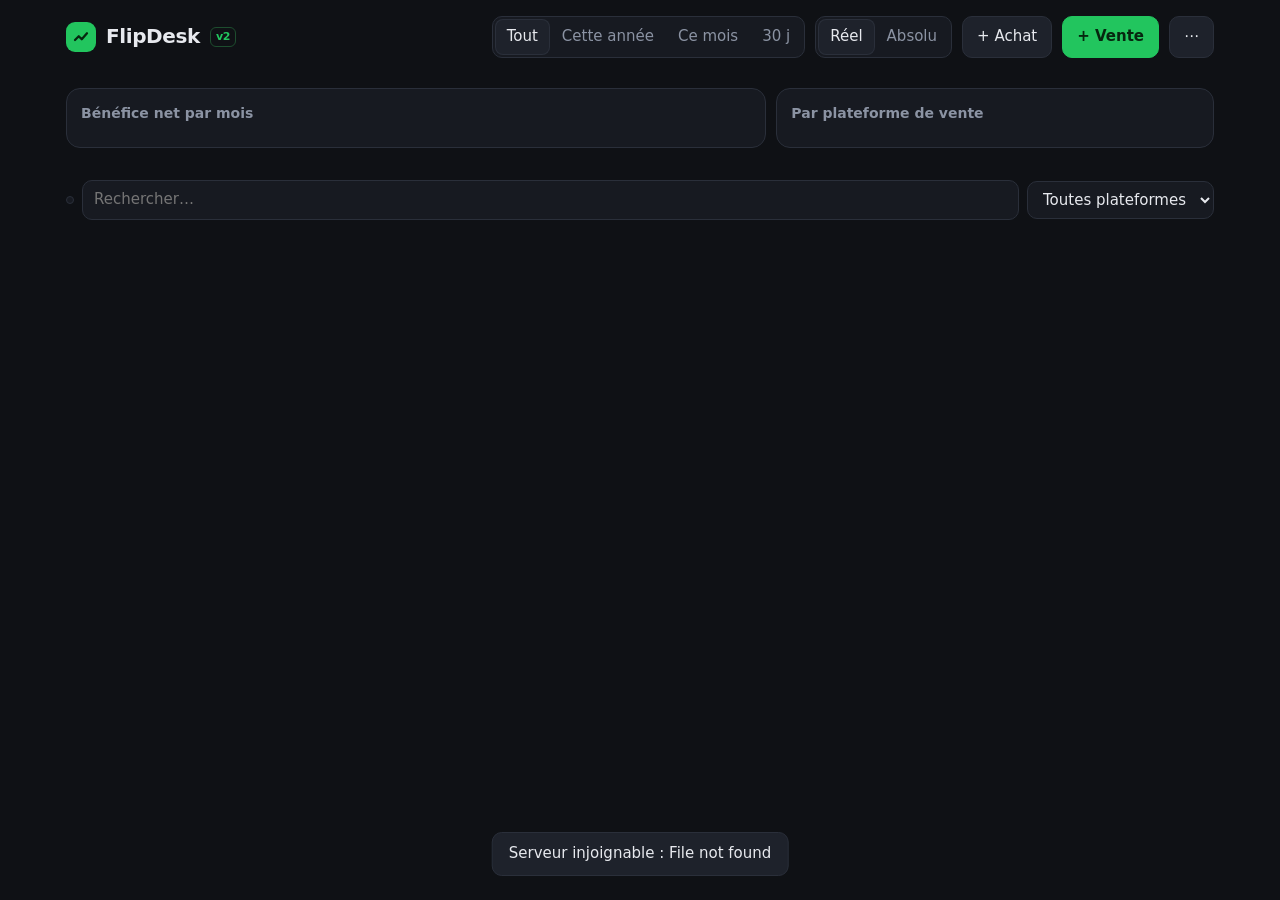
==== commit bb2177ad: "v2.2 : ventes pour des amis, chiffres réels / absolus, montants à reverser" ====
--- a/static/index.html
+++ b/static/index.html
@@ -52,11 +52,15 @@
 .bar>div{height:100%}
 .hintbar{display:flex;align-items:center;gap:10px;background:#1d1a2e;border:1px solid #3b3157;border-radius:12px;padding:10px 14px;margin-top:10px;color:var(--violet)}
 .hintbar b{color:var(--txt)}
+.friends{background:var(--panel);border:1px solid var(--line);border-radius:12px;padding:10px 14px;margin-top:10px;display:flex;gap:8px 16px;flex-wrap:wrap;align-items:center;font-size:13.5px}
+.friends .f1{cursor:pointer}.friends .f1:hover b{color:var(--violet)}
+.own{font-size:11.5px;padding:2px 8px;border-radius:20px;background:#13283a;color:#7dd3fc;white-space:nowrap}
+.own.ok{background:none;border:1px solid var(--line);color:var(--mut)}
 .toolbar{display:flex;gap:8px;align-items:center;margin:0 0 10px;flex-wrap:wrap}
 .toolbar input,.toolbar select{background:var(--panel);border:1px solid var(--line);border-radius:10px;padding:8px 11px}
 .toolbar input{flex:1;min-width:160px}
 .list{display:grid;gap:8px}
-.item{display:grid;grid-template-columns:1fr 120px 120px 104px 96px;gap:12px;align-items:center;background:var(--panel);border:1px solid var(--line);border-radius:12px;padding:11px 13px;cursor:pointer}
+.item{display:grid;grid-template-columns:52px 1fr 120px 120px 104px 96px;gap:12px;align-items:center;background:var(--panel);border:1px solid var(--line);border-radius:12px;padding:11px 13px;cursor:pointer}
 .item:hover{border-color:#3a4150}
 .item .n{font-weight:650;overflow:hidden;text-overflow:ellipsis;white-space:nowrap}
 .item .meta{color:var(--mut);font-size:12.5px;display:flex;gap:6px;flex-wrap:wrap;align-items:center;margin-top:3px}
@@ -64,6 +68,13 @@
 .item .c small{display:block;color:var(--mut);font-size:11.5px}
 .item .p{font-weight:750;text-align:right;font-variant-numeric:tabular-nums}
 .item .show-m{display:none}
+.th{width:52px;height:52px;border-radius:10px;object-fit:cover;background:var(--panel2);display:grid;place-items:center;font-size:22px;border:1px solid var(--line)}
+img.th{cursor:zoom-in}
+.phrow{display:flex;gap:8px;align-items:center}
+.phrow img,.phrow .ph0{width:64px;height:64px;border-radius:10px;object-fit:cover;background:var(--bg);border:1px solid var(--line);flex:none;display:grid;place-items:center;font-size:24px}
+.phrow input{flex:1}
+#zoom{padding:0;background:none;border:0;max-width:94vw;width:auto}
+#zoom img{max-width:94vw;max-height:90vh;border-radius:14px;display:block}
 .pf{font-weight:600}
 .stsel{appearance:none;-webkit-appearance:none;font-size:11.5px;padding:2px 20px 2px 8px;border-radius:20px;border:1px solid var(--line);background:var(--bg) url("data:image/svg+xml,%3Csvg xmlns='http://www.w3.org/2000/svg' width='8' height='5'%3E%3Cpath d='M0 0l4 5 4-5z' fill='%238b93a3'/%3E%3C/svg%3E") no-repeat right 7px center;cursor:pointer;font-weight:600}
 .stsel option{color:var(--txt);background:var(--panel2)}
@@ -124,12 +135,13 @@
   .wrap{padding:12px 12px calc(96px + env(safe-area-inset-bottom))}
   .kpis{grid-template-columns:repeat(2,1fr)}
   .kpi .v{font-size:19px}
-  .item{grid-template-columns:1fr auto;gap:4px 10px}
+  .item{grid-template-columns:48px 1fr auto;gap:4px 10px;align-items:start}
+  .th{width:48px;height:48px;grid-row:1/span 3}
   .item .c{display:none}
-  .item .c.show-m{display:block;grid-column:1;grid-row:3;font-size:12.5px;color:var(--mut)}
-  .item>div:first-child{grid-column:1/-1;grid-row:1}
-  .item .p{grid-row:2;grid-column:2}
-  .item .c.act:has(button){display:block;grid-column:1;grid-row:2}
+  .item .main{grid-column:2/-1;grid-row:1}
+  .item .c.show-m{display:block;grid-column:2/-1;grid-row:3;font-size:12.5px;color:var(--mut)}
+  .item .p{grid-row:2;grid-column:3;align-self:center}
+  .item .c.act:has(button){display:block;grid-column:2;grid-row:2}
   #subtabs{flex-wrap:nowrap;overflow-x:auto;max-width:100%;scrollbar-width:none}
   .toolbar input,.toolbar select{flex:1 1 100%;min-width:0}
   .f{grid-template-columns:1fr 1fr}
@@ -150,6 +162,10 @@
       <button data-p="year">Cette année</button>
       <button data-p="month">Ce mois</button>
       <button data-p="30">30 j</button>
+    </div>
+    <div class="seg" id="scope" title="Réel : les ventes pour des amis ne comptent que pour ce que tu gardes. Absolu : tout ce qui est vendu sur tes comptes.">
+      <button data-sc="me" class="on">Réel</button>
+      <button data-sc="all">Absolu</button>
     </div>
     <button class="btn hb" onclick="openPurchase()">+ Achat</button>
     <button class="btn primary hb" onclick="openSale()">+ Vente</button>
@@ -174,7 +190,7 @@
     <div class="card"><h3>Bénéfice net par mois</h3><div id="chart"></div></div>
     <div class="card"><h3>Par plateforme de vente</h3><div class="plat" id="plat"></div></div>
   </section>
-  <div id="hint"></div>
+  <div id="hint"></div><div id="friends"></div>
 
   <div class="views" id="views"></div>
   <div class="toolbar">
@@ -202,6 +218,8 @@
         <label>Mise en vente<input name="list_date" type="date"></label>
         <label>État<input name="condition" list="conds"></label>
         <label class="w4">Lien de l'annonce<input name="url" type="url" placeholder="https://…"></label>
+        <div class="w4" style="display:grid;gap:4px;font-size:12.5px;color:var(--mut)">Photo
+          <div class="phrow" data-ph="fs"><span class="ph0">📷</span><input name="photo" placeholder="Lien de la photo, ou ajoute-en une"><button type="button" class="btn sm" data-upbtn>📷 Ajouter</button><input type="file" accept="image/*" hidden data-upfile></div></div>
       </div></fieldset>
       <fieldset id="soldset"><legend>Vente</legend><div class="f">
         <label>Date de vente<input name="date" type="date"></label>
@@ -209,6 +227,11 @@
         <label>Frais vendeur (€)<input name="fees" inputmode="decimal" placeholder="0"></label>
         <label>Port payé par toi (€)<input name="ship_cost" inputmode="decimal" placeholder="0"></label>
         <label class="w2">Réparation / pièces hors achats liés (€)<input name="repair_cost" inputmode="decimal" placeholder="0"></label>
+      </div></fieldset>
+      <fieldset><legend>Vendu pour quelqu'un d'autre ?</legend><div class="f">
+        <label class="w2">Pour (laisser vide si c'est à toi)<input name="owner" list="owners" placeholder="ex. Lucas" autocomplete="off"></label>
+        <label>Ce que tu gardes (€)<input name="commission" inputmode="decimal" placeholder="0"></label>
+        <label style="align-content:end"><span style="display:flex;gap:8px;align-items:center;color:var(--txt);padding:8px 0"><input type="checkbox" name="settled" style="width:auto"> Argent reversé</span></label>
       </div></fieldset>
       <fieldset><legend>Achats liés <span class="mut" style="font-weight:400">— leur coût est compté dans cette vente</span></legend>
         <div class="links" id="sl"></div>
@@ -235,6 +258,8 @@
         <label>Prix payé (€)<input name="price" inputmode="decimal" placeholder="0"></label>
         <label>Frais + port (€)<input name="fees" inputmode="decimal" placeholder="0"></label>
         <label class="w4">Lien<input name="url" type="url" placeholder="https://…"></label>
+        <div class="w4" style="display:grid;gap:4px;font-size:12.5px;color:var(--mut)">Photo
+          <div class="phrow" data-ph="fp"><span class="ph0">📷</span><input name="photo" placeholder="Lien de la photo, ou ajoute-en une"><button type="button" class="btn sm" data-upbtn>📷 Ajouter</button><input type="file" accept="image/*" hidden data-upfile></div></div>
       </div></fieldset>
       <fieldset><legend>Ventes liées <span class="mut" style="font-weight:400">— ce que cet achat est devenu</span></legend>
         <div class="links" id="pl"></div>
@@ -250,7 +275,7 @@
 <dialog id="dl" style="width:min(560px,96vw)">
   <div class="mh"><h2 id="tl">Lier</h2><button type="button" class="btn sm" onclick="dl.close()">✕</button></div>
   <div class="mb">
-    <input id="lq" placeholder="Rechercher…" style="width:100%;background:var(--bg);border:1px solid var(--line);border-radius:10px;padding:9px 11px">
+    <div style="display:flex;gap:8px"><input id="lq" placeholder="Rechercher…" style="flex:1;min-width:0;background:var(--bg);border:1px solid var(--line);border-radius:10px;padding:9px 11px"><button type="button" class="btn primary" id="lnew">➕ Créer</button></div>
     <div class="cands" id="lc"></div>
   </div>
 </dialog>
@@ -260,18 +285,20 @@
   <div class="mb" id="updbody" style="min-height:80px"></div>
   <div class="mf"><span style="flex:1"></span><button class="btn" onclick="upd.close()">Fermer</button><button class="btn primary" id="updgo" style="display:none">Installer et redémarrer</button></div>
 </dialog>
-<datalist id="cats"></datalist>
+<dialog id="zoom" onclick="this.close()"><img alt=""></dialog>
+<datalist id="cats"></datalist><datalist id="owners"></datalist>
 <datalist id="conds"><option>Neuf</option><option>Très bon état</option><option>Bon état</option><option>État correct</option><option>À réparer</option><option>Pour pièces</option></datalist>
 <div class="toast" id="toast"></div>
 
 <script>
 // ================= data & helpers =================
-const PLATS=["Leboncoin","Vinted","eBay","Facebook","Main propre","Autre"];
-const PCOL={Leboncoin:"var(--lbc)",Vinted:"var(--vinted)"};
+const PLATS=["Leboncoin","Vinted","Brocante","eBay","Facebook","Main propre","Autre"];
+const PCOL={Leboncoin:"var(--lbc)",Vinted:"var(--vinted)",Brocante:"#d6a35c"};
 const SST={listed:"En vente",sold:"Vendu"}, PST={stock:"En stock",kept:"Gardé",used:"Utilisé"};
-const NUMS=["price","fees","list_price","ship_cost","repair_cost"];
+const NUMS=["price","fees","list_price","ship_cost","repair_cost","commission"];
 let D={purchases:[],sales:[],links:[]}, P={}, S={}, PbyS={}, SbyP={}, ALLOC={}, SHARE={};
 let period="all", view="sales", sub="all";
+let scope=(()=>{try{return localStorage.getItem("fd_scope")||"me"}catch{return "me"}})();
 const $=s=>document.querySelector(s);
 const ds=$("#ds"),dp=$("#dp"),dl=$("#dl"),fs=$("#fs"),fp=$("#fp");
 const eur=v=>(v<0?"−":"")+Math.abs(v).toLocaleString("fr-FR",{minimumFractionDigits:2,maximumFractionDigits:2})+" €";
@@ -282,11 +309,27 @@
 const fmtD=d=>d?new Date(d).toLocaleDateString("fr-FR"):"";
 const days=(a,b)=>a&&b?Math.round((new Date(b)-new Date(a))/864e5):null;
 const pcolor=p=>PCOL[p]||"var(--other)";
+const imgSrc=u=>!u?"":u.startsWith("/")?u:"/api/img?u="+encodeURIComponent(u);
+const EMO={Manettes:"🎮",Consoles:"🕹️","Téléphones":"📱",Montres:"⌚",Tablettes:"📲",Ordinateurs:"💻",Audio:"🎧",Jeux:"💿",Photo:"📷",Maison:"🏠","Beauté":"✨","Mobilité":"🛴","Impression 3D":"🖨️"};
+const emo=c=>EMO[c]||"📦";
+// own photo, else the photo of a linked sale / purchase
+function photoOf(o,kind){
+  if(o.photo)return o.photo;
+  const ids=kind==="s"?(PbyS[o.id]||[]):(SbyP[o.id]||[]);
+  for(const id of ids){const x=kind==="s"?P[id]:S[id];if(x&&x.photo)return x.photo}
+  return "";
+}
+const thumb=(o,kind)=>{const u=photoOf(o,kind);return u?`<img class="th" loading="lazy" src="${esc(imgSrc(u))}" data-zoom="${esc(imgSrc(u))}" alt="" onerror="this.outerHTML='<div class=th>${emo(o.category)}</div>'">`:`<div class="th">${emo(o.category)}</div>`};
 const pfs=p=>p?`<span class="pf" style="color:${pcolor(p)}">${esc(p)}</span>`:"";
 const ptotal=p=>n(p.price)+n(p.fees);
 const net=s=>n(s.price)-n(s.fees)-n(s.ship_cost)-n(s.repair_cost);
 const scost=s=>(ALLOC[s.id]||0)+n(s.repair_cost);
 const sprofit=s=>n(s.price)-n(s.fees)-n(s.ship_cost)-scost(s);
+// sales made for a friend: in "Mes chiffres" only what you keep counts
+const forFriend=s=>!!(s.owner||"").trim();
+const owed=s=>n(s.price)-n(s.fees)-n(s.ship_cost)-n(s.commission);   // to give back to the friend
+const myRev=s=>forFriend(s)&&scope==="me"?n(s.commission):n(s.price);
+const myProfit=s=>forFriend(s)&&scope==="me"?n(s.commission)-scost(s):sprofit(s);
 
 // Same rule as the server (model.py): each purchase's cost is spread over its linked
 // sales by sale price (sold) or asking price (listed), equally if none has a price.
@@ -364,23 +407,33 @@
   if(period==="month")return x.getFullYear()===now.getFullYear()&&x.getMonth()===now.getMonth();
   return (now-x)/864e5<=30;
 }
-function render(){renderKpis();renderChart();renderPlat();renderHint();renderViews();renderList();
+function renderFriends(){
+  const by={};
+  D.sales.filter(forFriend).forEach(s=>{const k=s.owner.trim();(by[k]??={n:0,sold:0,due:0,open:0});by[k].n++;
+    if(s.status==="sold"){by[k].sold++;if(!n(s.settled))by[k].due+=owed(s)}else by[k].open++});
+  const rows=Object.entries(by).sort((a,b)=>b[1].due-a[1].due);
+  $("#friends").innerHTML=rows.length?`<div class="friends"><span class="mut">👤 Ventes pour des amis</span>${rows.map(([k,v])=>`<span class="f1" data-friend="${esc(k)}"><b>${esc(k)}</b> <span class="mut">· ${v.sold} vendu${v.sold>1?"s":""}${v.open?` · ${v.open} en vente`:""}</span>${v.due>0.005?` · <span style="color:var(--amber)">${eur(v.due)} à reverser</span>`:` · <span class="mut">rien à reverser</span>`}</span>`).join("")}</div>`:"";
+  $("#owners").innerHTML=Object.keys(by).map(k=>`<option>${esc(k)}</option>`).join("");
+}
+function render(){renderKpis();renderChart();renderPlat();renderHint();renderFriends();renderViews();renderList();
   $("#cats").innerHTML=[...new Set([...D.purchases,...D.sales].map(i=>i.category).filter(Boolean))].map(c=>`<option>${esc(c)}</option>`).join("")}
 
 function renderKpis(){
   const sold=D.sales.filter(s=>s.status==="sold"&&inPeriod(s.date));
-  const rev=sold.reduce((a,s)=>a+n(s.price),0), pr=sold.reduce((a,s)=>a+sprofit(s),0);
-  const lk=sold.filter(s=>PbyS[s.id]), lkC=lk.reduce((a,s)=>a+scost(s),0), lkP=lk.reduce((a,s)=>a+sprofit(s),0);
-  const nolink=sold.filter(s=>!PbyS[s.id]).length;
+  const rev=sold.reduce((a,s)=>a+myRev(s),0), pr=sold.reduce((a,s)=>a+myProfit(s),0);
+  const own=sold.filter(s=>!forFriend(s)), fr=sold.filter(forFriend);
+  const lk=own.filter(s=>PbyS[s.id]), lkC=lk.reduce((a,s)=>a+scost(s),0), lkP=lk.reduce((a,s)=>a+sprofit(s),0);
+  const nolink=own.filter(s=>!PbyS[s.id]).length;
+  const frNote=fr.length?(scope==="me"?` · <span style="color:#7dd3fc" title="Ventes pour des amis : seul ce que tu gardes est compté">+${fr.length} pour des amis</span>`:` · <span style="color:#7dd3fc">dont ${fr.length} pour des amis</span>`):"";
   const spent=D.purchases.filter(p=>inPeriod(p.date)).reduce((a,p)=>a+ptotal(p),0);
-  const freeP=D.purchases.filter(p=>p.status==="stock"&&!SbyP[p.id]), listed=D.sales.filter(s=>s.status==="listed");
+  const freeP=D.purchases.filter(p=>p.status==="stock"&&!SbyP[p.id]), listed=D.sales.filter(s=>s.status==="listed"&&(scope==="all"||!forFriend(s)));
   const stockV=freeP.reduce((a,p)=>a+ptotal(p),0)+listed.reduce((a,s)=>a+(ALLOC[s.id]||0),0);
   const listedV=listed.reduce((a,s)=>a+n(s.list_price),0);
   const d=sold.map(s=>{const ds=(PbyS[s.id]||[]).map(p=>P[p].date).filter(Boolean).sort();return ds.length?days(ds[0],s.date):null}).filter(x=>x!==null&&x>=0);
   const avgD=d.length?Math.round(d.reduce((a,b)=>a+b,0)/d.length):null;
   const k=[
-    ["Bénéfice net",`<span class="${pr>=0?"pos":"neg"}">${eur(pr)}</span>`,`${sold.length} vente${sold.length>1?"s":""}${nolink?` · <span style="color:var(--amber)" title="Sans achat lié, leur coût compte pour 0">${nolink} sans achat</span>`:""}`],
-    ["Chiffre d'affaires",eur(rev),sold.length?`panier moyen ${eur0(rev/sold.length)}`:"—"],
+    ["Bénéfice net",`<span class="${pr>=0?"pos":"neg"}">${eur(pr)}</span>`,`${scope==="me"?own.length:sold.length} vente${(scope==="me"?own.length:sold.length)>1?"s":""}${frNote}${nolink?` · <span style="color:var(--amber)" title="Sans achat lié, leur coût compte pour 0">${nolink} sans achat</span>`:""}`],
+    [scope==="me"?"Chiffre d'affaires":"Total vendu (absolu)",eur(rev),scope==="me"?(fr.length?`dont ${eur0(fr.reduce((a,s)=>a+n(s.commission),0))} gardés sur ventes d'amis`:own.length?`panier moyen ${eur0(rev/own.length)}`:"—"):(fr.length?`dont ${eur0(fr.reduce((a,s)=>a+n(s.price),0))} pour des amis`:"—")],
     ["Marge / coût",lkC>0?`${Math.round(lkP/lkC*100)} %`:"—",lk.length?`sur ${lk.length} vente${lk.length>1?"s":""} liée${lk.length>1?"s":""} · ${eur0(lkP/lk.length)} chacune`:"lie tes ventes à leurs achats"],
     ["Dépensé en achats",eur(spent),"prix + frais + port"],
     ["Stock immobilisé",eur(stockV),`${freeP.length} achat${freeP.length>1?"s":""} non revendu${freeP.length>1?"s":""} · ${listed.length} annonce${listed.length>1?"s":""}${listedV?` (${eur0(listedV)})`:""}`],
@@ -391,7 +444,7 @@
 function renderChart(){
   const now=new Date(),months=[],NM=innerWidth<640?6:12;
   for(let m=NM-1;m>=0;m--){const d=new Date(now.getFullYear(),now.getMonth()-m,1);months.push({k:`${d.getFullYear()}-${String(d.getMonth()+1).padStart(2,"0")}`,l:d.toLocaleDateString("fr-FR",{month:"short"}).replace(".",""),v:0,n:0})}
-  D.sales.filter(s=>s.status==="sold"&&s.date).forEach(s=>{const m=months.find(x=>x.k===s.date.slice(0,7));if(m){m.v+=sprofit(s);m.n++}});
+  D.sales.filter(s=>s.status==="sold"&&s.date).forEach(s=>{const m=months.find(x=>x.k===s.date.slice(0,7));if(m){m.v+=myProfit(s);m.n++}});
   const W=NM===6?360:640,H=190,pad=NM===6?10:26,bw=(W-pad*2)/NM;
   const max=Math.max(1,...months.map(m=>m.v)),min=Math.min(0,...months.map(m=>m.v));
   const y=v=>12+(max-v)/(max-min)*(H-40);
@@ -405,7 +458,7 @@
   $("#chart").innerHTML=s+"</svg>";
 }
 function renderPlat(){
-  const g={};D.sales.filter(s=>s.status==="sold"&&inPeriod(s.date)).forEach(s=>{const p=s.platform||"Autre";(g[p]??={n:0,rev:0,pr:0});g[p].n++;g[p].rev+=n(s.price);g[p].pr+=sprofit(s)});
+  const g={};D.sales.filter(s=>s.status==="sold"&&inPeriod(s.date)).forEach(s=>{const p=s.platform||"Autre";(g[p]??={n:0,rev:0,pr:0});g[p].n++;g[p].rev+=myRev(s);g[p].pr+=myProfit(s)});
   const rows=Object.entries(g).sort((a,b)=>b[1].pr-a[1].pr);
   if(!rows.length){$("#plat").innerHTML=`<div class="empty" style="padding:24px">Pas encore de vente sur la période</div>`;return}
   const max=Math.max(...rows.map(r=>Math.abs(r[1].pr)),1);
@@ -420,11 +473,11 @@
 
 // ================= lists =================
 const SUBS={
-  sales:[["all","Toutes"],["listed","En vente"],["sold","Vendues"],["nolink","Sans achat lié"]],
+  sales:[["all","Toutes"],["listed","En vente"],["sold","Vendues"],["nolink","Sans achat lié"],["friends","Pour des amis"]],
   purchases:[["all","Tous"],["stock","En stock"],["linked","Revendus / liés"],["used","Utilisés"],["kept","Gardés"]],
 };
 function subFilter(i){
-  if(view==="sales")return sub==="all"||(sub==="nolink"?!PbyS[i.id]:i.status===sub);
+  if(view==="sales")return sub==="all"||(sub==="nolink"?!PbyS[i.id]&&!forFriend(i):sub==="friends"?forFriend(i):i.status===sub);
   if(sub==="all")return true;
   if(sub==="linked")return !!SbyP[i.id];
   if(sub==="stock")return i.status==="stock"&&!SbyP[i.id];
@@ -443,18 +496,22 @@
 }
 function renderList(){
   const q=$("#q").value.trim().toLowerCase(), pf=$("#pf").value;
-  const L=(view==="sales"?D.sales:D.purchases).filter(i=>subFilter(i)&&(!pf||i.platform===pf)&&(!q||[i.name,i.category,i.notes].join(" ").toLowerCase().includes(q)));
+  const L=(view==="sales"?D.sales:D.purchases).filter(i=>subFilter(i)&&(!pf||i.platform===pf)&&(!q||[i.name,i.category,i.notes,i.owner].join(" ").toLowerCase().includes(q)));
   if(!L.length){$("#list").innerHTML=`<div class="empty">${(view==="sales"?D.sales:D.purchases).length?"Rien ne correspond.":view==="sales"?"Aucune vente pour l'instant.<br>Ajoute une annonce avec <b>+ Vente</b>.":"Aucun achat pour l'instant.<br>Ajoute-en un avec <b>+ Achat</b>."}</div>`;return}
   $("#list").innerHTML=L.map(view==="sales"?saleRow:purchaseRow).join("");
 }
 function saleRow(s){
   const sold=s.status==="sold", linked=PbyS[s.id]||[], c=scost(s), pr=sprofit(s);
-  let linkUI=linked.length?chips(linked,"p"):`<span class="lk add" data-pick="s:${s.id}">🔗 Lier un achat</span>`;
-  if(!linked.length){const b=bestFor(s,"sale");if(b)linkUI+=`<span class="sug" data-sug="${b.id}:${s.id}" title="Lier à cet achat"><span>💡 ${esc(b.name)} · ${eur0(ptotal(b))}</span><b>lier</b></span>`}
-  const right=sold?`<div class="p ${pr>=0?"pos":"neg"}">${pr>=0?"+":""}${eur(pr)}</div>`
+  const fr=forFriend(s);
+  let linkUI=fr?`<span class="own ${sold&&n(s.settled)?"ok":""}" title="${sold?(n(s.settled)?"Argent reversé":"À reverser : "+eur(owed(s))):"Vendu pour quelqu'un d'autre"}">👤 ${esc(s.owner)}${sold&&!n(s.settled)?" · à reverser "+eur0(owed(s)):sold?" · reversé ✓":""}</span>`:"";
+  linkUI+=linked.length?chips(linked,"p"):fr?"":`<span class="lk add" data-pick="s:${s.id}">🔗 Lier un achat</span>`;
+  if(!linked.length&&!fr){const b=bestFor(s,"sale");if(b)linkUI+=`<span class="sug" data-sug="${b.id}:${s.id}" title="Lier à cet achat"><span>💡 ${esc(b.name)} · ${eur0(ptotal(b))}</span><b>lier</b></span>`}
+  const mp=myProfit(s);
+  const right=sold&&fr&&scope==="me"?`<div class="p ${mp>0?"pos":"mut"}" title="Ce que tu gardes">${mp>0?"+"+eur(mp):"0 €"}<div class="mut" style="font-size:11px;font-weight:500">pour toi</div></div>`
+    :sold?`<div class="p ${pr>=0?"pos":"neg"}">${pr>=0?"+":""}${eur(pr)}</div>`
     :n(s.list_price)?`<div class="p mut" title="si vendu au prix affiché">≈ ${(()=>{const e=n(s.list_price)-c;return (e>=0?"+":"")+eur0(e)})()}</div>`:`<div class="p mut">—</div>`;
-  return `<div class="item" data-s="${s.id}">
-    <div style="min-width:0"><div class="n">${esc(s.name)}</div>
+  return `<div class="item" data-s="${s.id}">${thumb(s,"s")}
+    <div class="main" style="min-width:0"><div class="n">${esc(s.name)}</div>
       <div class="meta"><select class="stsel st-${s.status}" data-sst="${s.id}" aria-label="Statut">${Object.entries(SST).map(([k,l])=>`<option value="${k}"${k===s.status?" selected":""}>${l}</option>`).join("")}</select>${linkUI}</div></div>
     <div class="c">${linked.length||n(s.repair_cost)?eur(c):`<span class="mut">—</span>`}<small>${linked.length?"coût des achats":"coût"}</small></div>
     <div class="c">${sold?eur(n(s.price)):n(s.list_price)?`<span style="color:var(--amber)">${eur(n(s.list_price))}</span>`:"—"}<small>${pfs(s.platform)} ${sold?fmtD(s.date):"affiché"}</small></div>
@@ -472,8 +529,8 @@
   const res=got-t;
   const right=linked.length&&!open?`<div class="p ${res>=0?"pos":"neg"}">${res>=0?"+":""}${eur(res)}</div>`
     :linked.length?`<div class="p mut" title="ventes en cours">en cours</div>`:`<div class="p mut">—</div>`;
-  return `<div class="item" data-p="${p.id}">
-    <div style="min-width:0"><div class="n">${esc(p.name)}</div>
+  return `<div class="item" data-p="${p.id}">${thumb(p,"p")}
+    <div class="main" style="min-width:0"><div class="n">${esc(p.name)}</div>
       <div class="meta">${st}${linkUI}</div></div>
     <div class="c">${eur(t)}<small>${pfs(p.platform)} ${fmtD(p.date)}</small></div>
     <div class="c">${linked.length?eur(got):"—"}<small>${linked.length?`récupéré${open?` · ${open} en cours`:""}`:"pas encore lié"}</small></div>
@@ -489,8 +546,41 @@
   document.querySelectorAll("select[data-plat]").forEach(s=>s.innerHTML=`<option value=""></option>`+PLATS.map(p=>`<option>${p}</option>`).join(""));
   $("#pf").innerHTML=`<option value="">Toutes plateformes</option>`+PLATS.map(p=>`<option>${p}</option>`).join("");
 }
-function fill(form,obj){for(const [k,v] of Object.entries(obj)){const el=form.elements[k];if(el)el.value=NUMS.includes(k)?(n(v)?String(v).replace(".",","):""):(v??"")}}
-function read(form){const o=Object.fromEntries(new FormData(form));NUMS.forEach(k=>{if(k in o)o[k]=(o[k]||"").toString().replace(",",".")});return o}
+function fill(form,obj){for(const [k,v] of Object.entries(obj)){const el=form.elements[k];if(!el)continue;if(el.type==="checkbox")el.checked=!!n(v);else el.value=NUMS.includes(k)?(n(v)?String(v).replace(".",","):""):(v??"")}}
+function read(form){const o=Object.fromEntries(new FormData(form));NUMS.forEach(k=>{if(k in o)o[k]=(o[k]||"").toString().replace(",",".")});
+  form.querySelectorAll("input[type=checkbox][name]").forEach(c=>o[c.name]=c.checked?1:0);return o}
+
+// ---- photo field (both forms) ----
+function phPreview(row){
+  const v=row.querySelector("input[name=photo]").value.trim(), old=row.firstElementChild;
+  const el=v?Object.assign(document.createElement("img"),{src:imgSrc(v),alt:""}):Object.assign(document.createElement("span"),{className:"ph0",textContent:"📷"});
+  if(v)el.onerror=()=>el.replaceWith(Object.assign(document.createElement("span"),{className:"ph0",textContent:"⚠️",title:"Image introuvable"}));
+  old.replaceWith(el);
+}
+async function shrink(file){ // phone photos -> max 1600px JPEG
+  try{
+    const bmp=await createImageBitmap(file), k=Math.min(1,1600/Math.max(bmp.width,bmp.height));
+    if(k===1&&file.size<1.5e6)return file;
+    const c=Object.assign(document.createElement("canvas"),{width:Math.round(bmp.width*k),height:Math.round(bmp.height*k)});
+    c.getContext("2d").drawImage(bmp,0,0,c.width,c.height);
+    return await new Promise(r=>c.toBlob(r,"image/jpeg",.85));
+  }catch{return file}
+}
+document.querySelectorAll(".phrow").forEach(row=>{
+  const inp=row.querySelector("input[name=photo]"), file=row.querySelector("[data-upfile]");
+  inp.addEventListener("input",()=>phPreview(row));
+  row.querySelector("[data-upbtn]").onclick=()=>file.click();
+  file.onchange=async()=>{
+    const f=file.files[0];if(!f)return;
+    try{
+      const b=await shrink(f);
+      const r=await fetch("/api/upload",{method:"POST",headers:{"Content-Type":b.type||"image/jpeg"},body:b});
+      const j=await r.json();if(!r.ok)throw new Error(j.error);
+      inp.value=j.url;phPreview(row);toast("Photo ajoutée");
+    }catch(err){toast("Envoi impossible : "+err.message)}
+    file.value="";
+  };
+});
 
 // ---- sale ----
 function openSale(s=null,opts={}){
@@ -500,6 +590,7 @@
   fill(fs,d);
   $("#ts").textContent=s?(opts.sell?"Marquer comme vendu":"Vente"):"Nouvelle vente";
   $("#sDel").style.visibility=s?"visible":"hidden";
+  phPreview(fs.querySelector(".phrow"));
   renderSaleLinks(); salePreview(); if(!ds.open)ds.showModal();
   if(opts.sell)fs.elements.price.focus(); else if(!s)fs.elements.name.focus();
 }
@@ -526,9 +617,15 @@
   if(o.status==="sold"){v=n(o.price)-n(o.fees)-n(o.ship_cost)-c;l="Bénéfice net"}
   else if(n(o.list_price)){v=n(o.list_price)-c;l="Bénéfice si vendu au prix affiché"}
   else{v=-c;l="Coût"}
+  if((o.owner||"").trim()){
+    const base=o.status==="sold"?n(o.price):n(o.list_price), back=base-n(o.fees)-n(o.ship_cost)-n(o.commission);
+    $("#pvls").textContent=`${o.status==="sold"?"À reverser":"À reverser si vendu"} à ${o.owner.trim()} : ${eur(back)} · pour toi`;
+    const b=$("#pvs");b.textContent=eur(n(o.commission)-c);b.className=n(o.commission)-c>0?"pos":"";return;
+  }
   $("#pvls").textContent=l+(ids.length?` · coût ${eur(c)}`:"");const b=$("#pvs");b.textContent=eur(v);b.className=v>0?"pos":v<0?"neg":"";
 }
 fs.addEventListener("input",salePreview);
+fs.addEventListener("change",salePreview);
 fs.elements.status.addEventListener("change",e=>{if(e.target.value==="sold"){if(!fs.elements.date.value)fs.elements.date.value=today();if(!fs.elements.price.value)fs.elements.price.value=fs.elements.list_price.value}salePreview()});
 fs.addEventListener("submit",async e=>{
   e.preventDefault();const o=read(fs);
@@ -547,11 +644,12 @@
   if(curS){await link(pid,curS)}else pendS.push(pid);renderSaleLinks();salePreview()});
 
 // ---- purchase ----
-function openPurchase(p=null){
-  curP=p?.id??null; pendP=[]; fp.reset();
-  fill(fp,p?{...p}:{status:"stock",date:today()});
+function openPurchase(p=null,opts={}){
+  curP=p?.id??null; pendP=opts.sale_ids?[...opts.sale_ids]:[]; fp.reset();
+  fill(fp,p?{...p}:{status:"stock",date:today(),...(opts.prefill||{})});
   $("#tp").textContent=p?"Achat":"Nouvel achat";
   $("#pDel").style.visibility=p?"visible":"hidden";
+  phPreview(fp.querySelector(".phrow"));
   renderPurchaseLinks(); purchasePreview(); if(!dp.open)dp.showModal();
   if(!p)fp.elements.name.focus();
 }
@@ -587,7 +685,7 @@
     if(!pid){const o=read(fp);if(!o.name){toast("Donne d'abord un nom à l'achat");return}pid=(await post("/api/purchases",o)).id;}
     else await put(`/api/purchases/${pid}`,read(fp));
     await load();const p=P[pid];dp.close();
-    openSale(null,{purchase_ids:[pid],prefill:{name:p.name,category:p.category,platform:p.platform}});
+    openSale(null,{purchase_ids:[pid],prefill:{name:p.name,category:p.category,platform:p.platform,photo:p.photo}});
   }catch(err){toast("Erreur : "+err.message)}
 };
 $("#pl").addEventListener("click",async e=>{
@@ -603,7 +701,28 @@
   pick={kind,id,name};
   $("#tl").textContent=kind==="sale"?`Lier « ${name} » à un achat`:`Lier « ${name} » à une vente`;
   $("#lq").value="";renderPicker();dl.showModal();$("#lq").focus();
-}
+  $("#lnew").textContent=kind==="sale"?"➕ Créer un achat":"➕ Créer une vente";
+}
+// create the other side directly, already linked to the current record
+$("#lnew").onclick=async()=>{
+  const {kind,id}=pick, q=$("#lq").value.trim();
+  const form=kind==="sale"?fs:fp, wasOpen=(kind==="sale"?ds:dp).open;
+  let cur=id;
+  try{
+    if(wasOpen){ // save what's in the form first (or create the record if it's new)
+      const o=read(form);
+      if(!o.name){toast("Donne d'abord un nom");return}
+      if(cur)await put(`/api/${kind==="sale"?"sales":"purchases"}/${cur}`,o);
+      else cur=(await post(kind==="sale"?"/api/sales":"/api/purchases",kind==="sale"?{...o,purchase_ids:pendS}:{...o,sale_ids:pendP})).id;
+    }
+    await load();
+    const src=kind==="sale"?S[cur]:P[cur];
+    dl.close();ds.close();dp.close();
+    if(kind==="sale")openPurchase(null,{sale_ids:[cur],prefill:{name:q||src.name,category:src.category}});
+    else openSale(null,{purchase_ids:[cur],prefill:{name:q||src.name,category:src.category,platform:src.platform,photo:src.photo}});
+    $(kind==="sale"?"#tp":"#ts").textContent=kind==="sale"?"Nouvel achat lié":"Nouvelle vente liée";
+  }catch(err){toast("Erreur : "+err.message)}
+};
 function renderPicker(){
   const {kind,id}=pick, q=$("#lq").value.trim().toLowerCase();
   const self=kind==="sale"?(id?S[id]:{...read(fs)}):(id?P[id]:{...read(fp)});
@@ -637,12 +756,13 @@
 // ================= list events =================
 $("#list").addEventListener("click",async e=>{
   if(e.target.closest(".stsel"))return;
+  const z=e.target.closest("[data-zoom]");if(z){e.stopPropagation();$("#zoom img").src=z.dataset.zoom;$("#zoom").showModal();return}
   const sg=e.target.closest("[data-sug]");if(sg){e.stopPropagation();const [pid,sid]=sg.dataset.sug.split(":").map(Number);try{await link(pid,sid);toast(`Lié : ${P[pid].name} → ${S[sid].name}`)}catch(err){toast("Erreur : "+err.message)}return}
   const pk=e.target.closest("[data-pick]");if(pk){e.stopPropagation();const [k,id]=pk.dataset.pick.split(":");openPicker(k==="s"?"sale":"purchase",+id,{name:(k==="s"?S:P)[id].name});return}
   const op=e.target.closest("[data-openp]");if(op){e.stopPropagation();openPurchase(P[op.dataset.openp]);return}
   const os=e.target.closest("[data-opens]");if(os){e.stopPropagation();openSale(S[os.dataset.opens]);return}
   const sl=e.target.closest("[data-sell]");if(sl){e.stopPropagation();openSale(S[sl.dataset.sell],{sell:true});return}
-  const ns=e.target.closest("[data-newsale]");if(ns){e.stopPropagation();const p=P[ns.dataset.newsale];openSale(null,{purchase_ids:[p.id],prefill:{name:p.name,category:p.category,platform:p.platform}});return}
+  const ns=e.target.closest("[data-newsale]");if(ns){e.stopPropagation();const p=P[ns.dataset.newsale];openSale(null,{purchase_ids:[p.id],prefill:{name:p.name,category:p.category,platform:p.platform,photo:p.photo}});return}
   const r=e.target.closest(".item");if(!r)return;
   if(r.dataset.s)openSale(S[r.dataset.s]);else openPurchase(P[r.dataset.p]);
 });
@@ -656,6 +776,9 @@
 $("#views").addEventListener("click",e=>{const b=e.target.closest("[data-v]");if(!b)return;view=b.dataset.v;sub="all";renderViews();renderList()});
 $("#subtabs").addEventListener("click",e=>{const b=e.target.closest("[data-s]");if(!b)return;sub=b.dataset.s;renderViews();renderList()});
 $("#hint").addEventListener("click",e=>{if(e.target.closest("#showSug")){view="sales";sub="nolink";renderViews();renderList();$("#views").scrollIntoView({behavior:"smooth"})}});
+$("#scope").addEventListener("click",e=>{const b=e.target.closest("[data-sc]");if(!b)return;scope=b.dataset.sc;try{localStorage.setItem("fd_scope",scope)}catch{}
+  document.querySelectorAll("#scope button").forEach(x=>x.classList.toggle("on",x===b));renderKpis();renderChart();renderPlat();renderList()});
+$("#friends").addEventListener("click",e=>{const f=e.target.closest("[data-friend]");if(!f)return;view="sales";sub="friends";$("#q").value=f.dataset.friend;renderViews();renderList();$("#views").scrollIntoView({behavior:"smooth"})});
 $("#period").addEventListener("click",e=>{const b=e.target.closest("button");if(!b)return;period=b.dataset.p;document.querySelectorAll("#period button").forEach(x=>x.classList.toggle("on",x===b));renderKpis();renderPlat()});
 $("#q").addEventListener("input",renderList);$("#pf").addEventListener("change",renderList);
 function toggleMenu(e){e.stopPropagation();$("#menu").classList.toggle("open")}
@@ -703,6 +826,7 @@
   }catch(e){body.innerHTML=`<div class="neg">${esc(e.message)}</div>`}
 };
 
+document.querySelectorAll("#scope button").forEach(x=>x.classList.toggle("on",x.dataset.sc===scope));
 fillPlats(); showVersion(); load().catch(e=>toast("Serveur injoignable : "+e.message));
 </script>
 </body>
